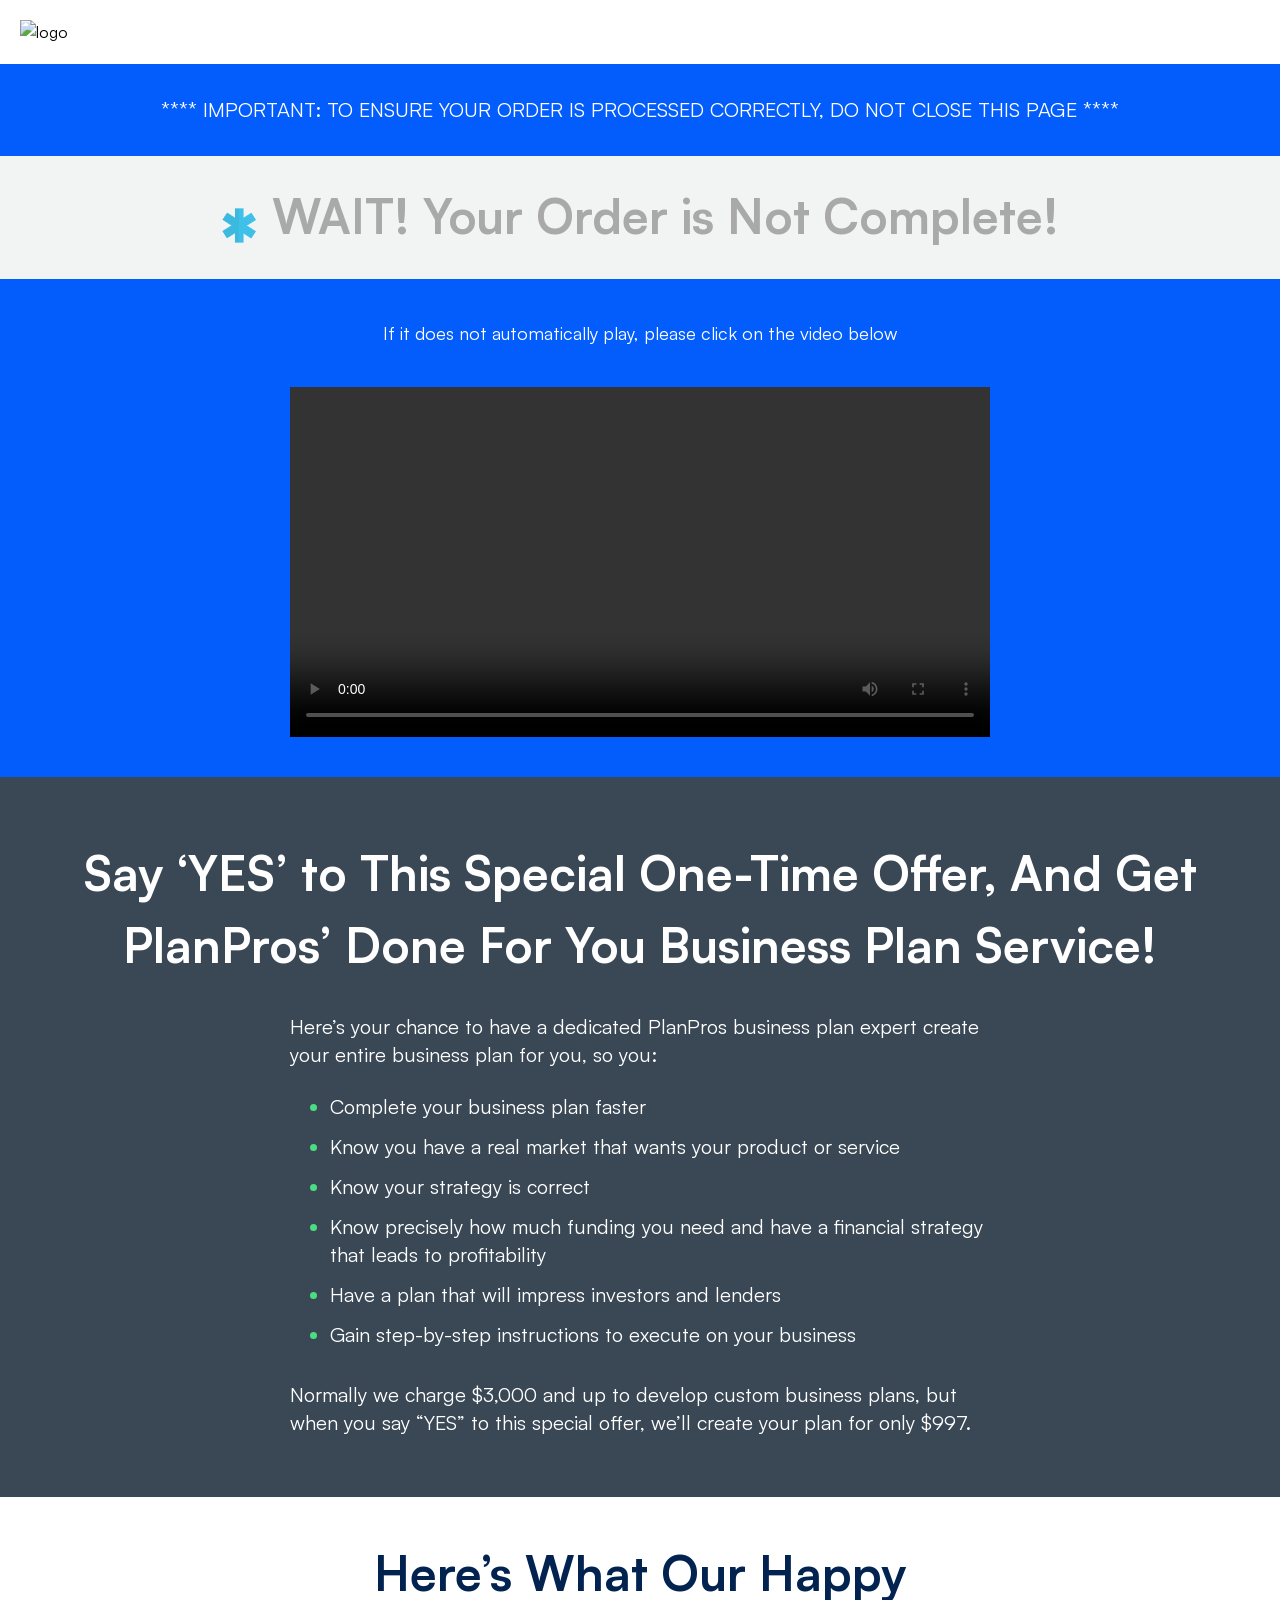
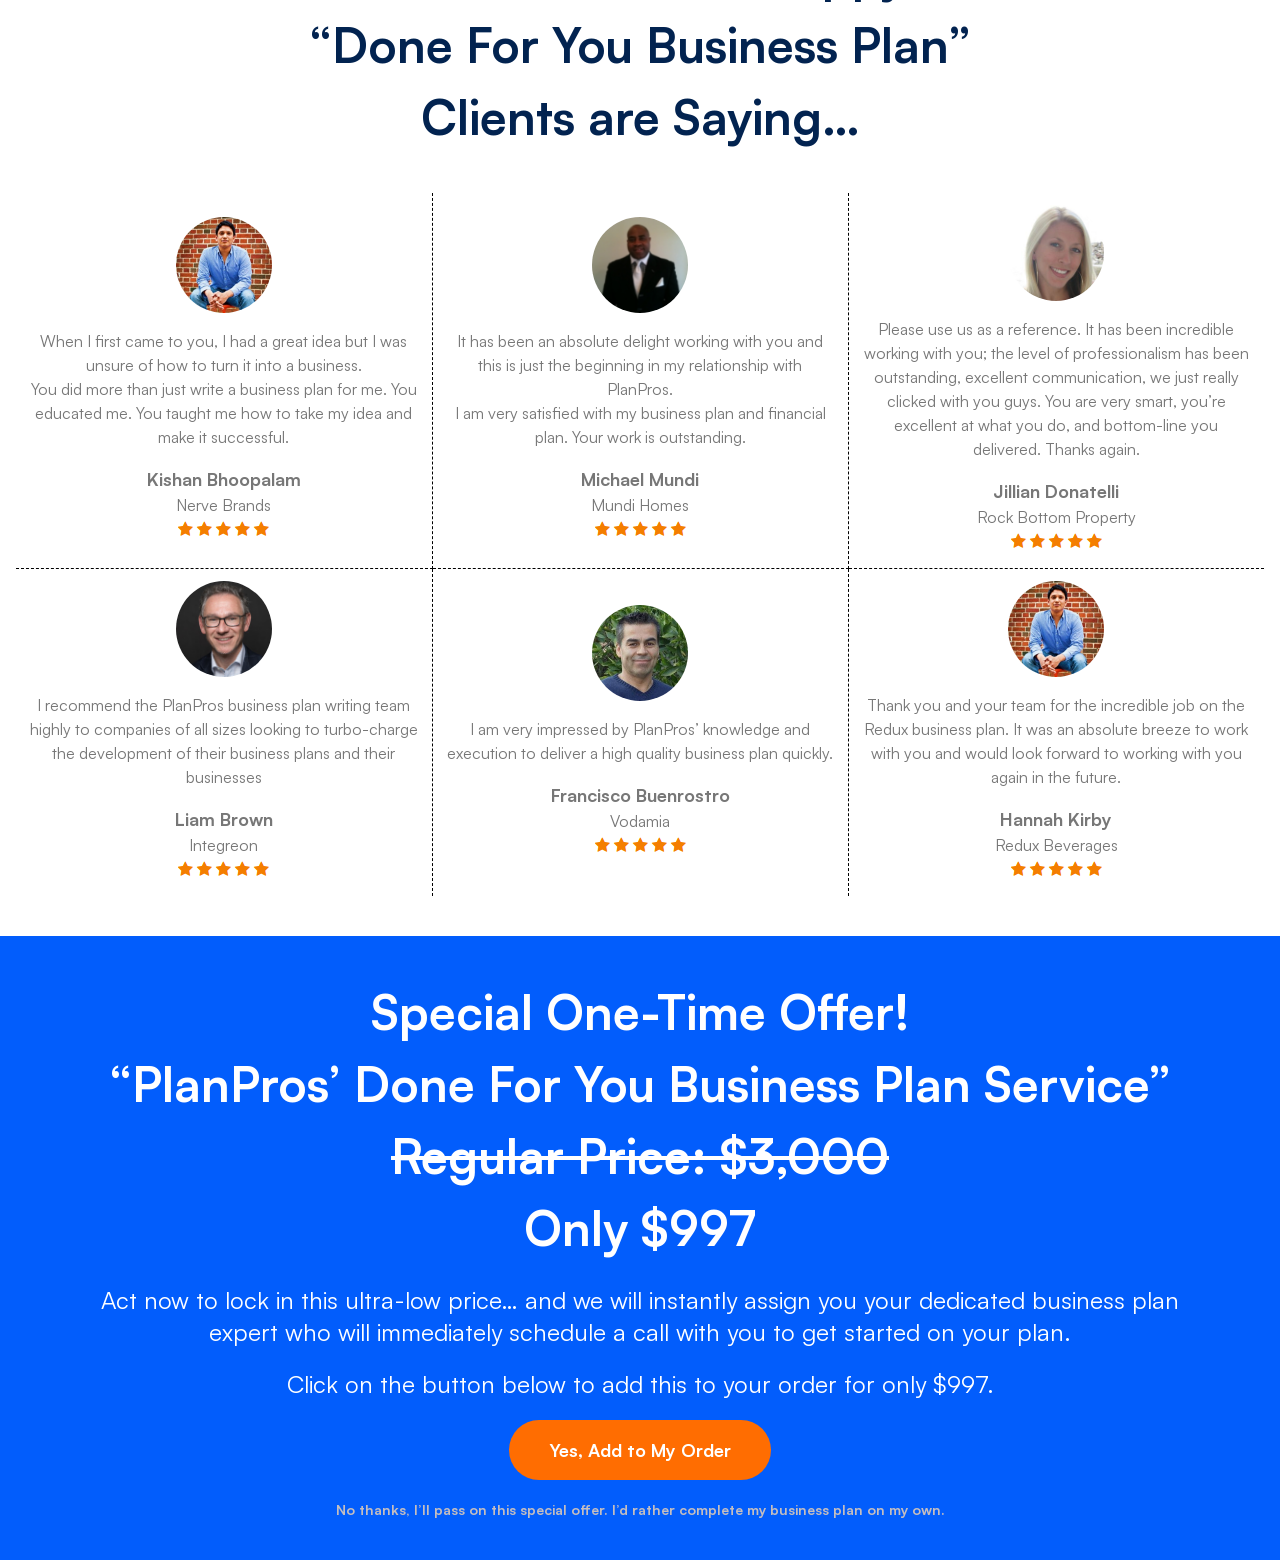
==== src/index.html @ 580bf910 "init" ====
<!DOCTYPE html>
<html class="h-full" lang="en">
	<head>
		<meta charset="UTF-8" />
		<meta http-equiv="X-UA-Compatible" content="IE=edge" />
		<meta name="viewport" content="width=device-width, initial-scale=1.0" />
		<title>planpros</title>
		<link
			rel="stylesheet"
			href="https://cdn.jsdelivr.net/npm/swiper@11/swiper-bundle.min.css" />
		<link rel="stylesheet" href="./css/output.css" />

		<script src="https://ajax.googleapis.com/ajax/libs/jquery/3.6.0/jquery.min.js"></script>
		<script src="https://go.fliplink.me/content/assets/js/embed.js?v=3.0"></script>
	</head>

	<body class="text-darkgray h-full font-satoshi">
		<div class="wrapper flex min-h-full flex-col">
			<!-- Header -->
			<header class="sticky left-0 top-0 z-20 w-full bg-white">
				<div class="mx-auto max-w-[1525px] p-5">
					<a
						href="https://planpros.ai/"
						target="_blank"
						class="z-20 flex">
						<img
							class="max-w-[120px] md:max-w-[180px]"
							src="https://planpros.s3.amazonaws.com/images/logo.webp"
							alt="logo" />
					</a>
				</div>
			</header>

			<!-- Main Content -->
			<main class="flex-auto">
				<!-- Section 1 -->
				<section>
					<div class="bg-blue-400 py-8 px-5">
						<p class="text-center text-xl text-white">
							**** IMPORTANT: TO ENSURE YOUR ORDER IS PROCESSED
							CORRECTLY, DO NOT CLOSE THIS PAGE ****
						</p>
					</div>
					<div class="bg-[#F2F4F4] py-9 px-3">
						<p
							class="mx-auto flex max-w-fit items-start justify-center gap-4 text-center text-5xl font-bold text-gray-400">
							<img
								class="mt-4 w-[34px]"
								src="./img/global/asterisk-sm.png"
								alt="image" />
							WAIT! Your Order is Not Complete!
						</p>
					</div>
				</section>

				<!-- Section 2  -->
				<section class="bg-blue-400 py-10">
					<div class="container">
						<p
							id="video-text"
							class="mb-10 text-center text-lg text-white">
							If it does not automatically play, please click on
							the video below
						</p>
						<video
							class="mx-auto w-full max-w-[700px]"
							controls
							src="https://growthink-wordpress.s3.amazonaws.com/New+BPT+DFYMR+Upsell+VSL-HD+720pVol2.mp4"></video>
					</div>
				</section>

				<!-- Section 3 -->
				<section class="bg-gray-800 py-10">
					<div class="container">
						<h2
							class="py-5 text-center text-5xl font-bold text-white md:leading-normal">
							Say ‘YES’ to This Special One-Time Offer, And Get
							<br />
							PlanPros’ Done For You Business Plan Service!
						</h2>

						<div class="mx-auto flex max-w-[700px] flex-col gap-3">
							<p class="my-3 text-xl text-white">
								Here’s your chance to have a dedicated PlanPros
								business plan expert create your entire business
								plan for you, so you:
							</p>

							<ul class="flex list-disc flex-col gap-3 pl-10">
								<li
									class="text-xl text-white marker:text-green-400">
									Complete your business plan faster
								</li>
								<li
									class="text-xl text-white marker:text-green-400">
									Know you have a real market that wants your
									product or service
								</li>
								<li
									class="text-xl text-white marker:text-green-400">
									Know your strategy is correct
								</li>
								<li
									class="text-xl text-white marker:text-green-400">
									Know precisely how much funding you need and
									have a financial strategy that leads to
									profitability
								</li>
								<li
									class="text-xl text-white marker:text-green-400">
									Have a plan that will impress investors and
									lenders
								</li>
								<li
									class="text-xl text-white marker:text-green-400">
									Gain step-by-step instructions to execute on
									your business
								</li>
							</ul>

							<p class="my-5 text-xl text-white">
								Normally we charge $3,000 and up to develop
								custom business plans, but when you say “YES” to
								this special offer, we’ll create your plan for
								only $997.
							</p>
						</div>
					</div>
				</section>

				<!-- SEction 4 -->
				<section class="py-10">
					<div class="container">
						<div>
							<h2
								class="text-center text-5xl font-bold text-primary md:leading-normal">
								Here’s What Our Happy
								<br />
								“Done For You Business Plan”
								<br />
								Clients are Saying…
							</h2>
							<table class="mt-10 table-fixed">
								<tbody>
									<tr>
										<td
											class="w-1/3 border border-l-0 border-t-0 border-dashed border-black p-3 pb-5">
											<div
												class="flex flex-col items-center gap-4">
												<img
													class="h-16 w-16 rounded-full md:h-24 md:w-24"
													src="./img/global/table-image-1.jpg"
													alt="image" />

												<p
													class="text-center text-gray-600">
													When I first came to you, I
													had a great idea but I was
													unsure of how to turn it
													into a business.
													<br />
													You did more than just write
													a business plan for me. You
													educated me. You taught me
													how to take my idea and make
													it successful.
												</p>

												<div
													class="flex flex-col items-center">
													<p
														class="text-lg font-bold text-gray-600">
														Kishan Bhoopalam
													</p>

													<p
														class="mb-1 text-gray-600">
														Nerve Brands
													</p>

													<img
														src="./img/global/stars-orange.png"
														alt="start" />
												</div>
											</div>
										</td>
										<td
											class="w-1/3 border border-t-0 border-dashed border-black p-3 pb-5">
											<div
												class="flex flex-col items-center gap-4">
												<img
													class="h-16 w-16 rounded-full md:h-24 md:w-24"
													src="./img/global/table-image-2.png"
													alt="image" />

												<p
													class="text-center text-gray-600">
													It has been an absolute
													delight working with you and
													this is just the beginning
													in my relationship with
													PlanPros.
													<br />
													I am very satisfied with my
													business plan and financial
													plan. Your work is
													outstanding.
												</p>

												<div
													class="flex flex-col items-center">
													<p
														class="text-lg font-bold text-gray-600">
														Michael Mundi
													</p>

													<p
														class="mb-1 text-gray-600">
														Mundi Homes
													</p>

													<img
														src="./img/global/stars-orange.png"
														alt="start" />
												</div>
											</div>
										</td>
										<td
											class="w-1/3 border border-r-0 border-t-0 border-dashed border-black p-3 pb-5">
											<div
												class="flex flex-col items-center gap-4">
												<img
													class="h-16 w-16 rounded-full md:h-24 md:w-24"
													src="./img/global/table-image-3.jpg"
													alt="image" />

												<p
													class="text-center text-gray-600">
													Please use us as a
													reference. It has been
													incredible working with you;
													the level of professionalism
													has been outstanding,
													excellent communication, we
													just really clicked with you
													guys. You are very smart,
													you’re excellent at what you
													do, and bottom-line you
													delivered. Thanks again.
												</p>

												<div
													class="flex flex-col items-center">
													<p
														class="text-lg font-bold text-gray-600">
														Jillian Donatelli
													</p>

													<p
														class="mb-1 text-gray-600">
														Rock Bottom Property
													</p>

													<img
														src="./img/global/stars-orange.png"
														alt="start" />
												</div>
											</div>
										</td>
									</tr>

									<tr>
										<td
											class="w-1/3 border border-l-0 border-b-0 border-dashed border-black p-3 pb-5">
											<div
												class="flex flex-col items-center gap-4">
												<img
													class="h-16 w-16 rounded-full md:h-24 md:w-24"
													src="./img/global/table-image-4.jpg"
													alt="image" />

												<p
													class="text-center text-gray-600">
													I recommend the PlanPros
													business plan writing team
													highly to companies of all
													sizes looking to
													turbo-charge the development
													of their business plans and
													their businesses
												</p>

												<div
													class="flex flex-col items-center">
													<p
														class="text-lg font-bold text-gray-600">
														Liam Brown
													</p>

													<p
														class="mb-1 text-gray-600">
														Integreon
													</p>

													<img
														src="./img/global/stars-orange.png"
														alt="start" />
												</div>
											</div>
										</td>
										<td
											class="w-1/3 border border-b-0 border-dashed border-black p-3 pb-5">
											<div
												class="flex flex-col items-center gap-4">
												<img
													class="h-16 w-16 rounded-full md:h-24 md:w-24"
													src="./img/global/table-image-5.jpg"
													alt="image" />

												<p
													class="text-center text-gray-600">
													I am very impressed by
													PlanPros’ knowledge and
													execution to deliver a high
													quality business plan
													quickly.
												</p>

												<div
													class="flex flex-col items-center">
													<p
														class="text-lg font-bold text-gray-600">
														Francisco Buenrostro
													</p>

													<p
														class="mb-1 text-gray-600">
														Vodamia
													</p>

													<img
														src="./img/global/stars-orange.png"
														alt="start" />
												</div>
											</div>
										</td>
										<td
											class="w-1/3 border border-r-0 border-b-0 border-dashed border-black p-3 pb-5">
											<div
												class="flex flex-col items-center gap-4">
												<img
													class="h-16 w-16 rounded-full md:h-24 md:w-24"
													src="./img/global/table-image-1.jpg"
													alt="image" />

												<p
													class="text-center text-gray-600">
													Thank you and your team for
													the incredible job on the
													Redux business plan. It was
													an absolute breeze to work
													with you and would look
													forward to working with you
													again in the future.
												</p>

												<div
													class="flex flex-col items-center">
													<p
														class="text-lg font-bold text-gray-600">
														Hannah Kirby
													</p>

													<p
														class="mb-1 text-gray-600">
														Redux Beverages
													</p>

													<img
														src="./img/global/stars-orange.png"
														alt="start" />
												</div>
											</div>
										</td>
									</tr>
								</tbody>
							</table>
						</div>
					</div>
				</section>

				<!-- Section 5 -->
				<section class="bg-blue-400 py-10">
					<div class="container">
						<div class="mx-auto flex max-w-[1100px] flex-col gap-5">
							<h2
								class="text-center text-5xl font-bold text-white md:leading-normal">
								Special One-Time Offer!
								<br />

								“PlanPros’ Done For You Business Plan Service”
								<br />
								<del>Regular Price: $3,000</del>
								<br />

								Only $997
							</h2>

							<p class="text-center text-2xl text-white">
								Act now to lock in this ultra-low price… and we
								will instantly assign you your dedicated
								business plan expert who will immediately
								schedule a call with you to get started on your
								plan.
							</p>
							<p class="text-center text-2xl text-white">
								Click on the button below to add this to your
								order for only $997.
							</p>

							<a
								href="#"
								class="mx-auto flex max-w-fit rounded-full bg-orange-400 py-4 px-10 text-lg font-bold text-white hover:bg-orange-500">
								Yes, Add to My Order
							</a>

							<p
								class="text-center text-sm font-bold text-gray-100">
								No thanks, I’ll pass on this special offer. I’d
								rather complete my business plan on my own.
							</p>
						</div>
					</div>
				</section>
			</main>
		</div>

		<!-- JS -->
		<script src="./js/main.js"></script>
	</body>
</html>
---- src/css/output.css ----
/*
! tailwindcss v3.2.7 | MIT License | https://tailwindcss.com
*/

/*
1. Prevent padding and border from affecting element width. (https://github.com/mozdevs/cssremedy/issues/4)
2. Allow adding a border to an element by just adding a border-width. (https://github.com/tailwindcss/tailwindcss/pull/116)
*/

*,
::before,
::after {
  box-sizing: border-box;
  /* 1 */
  border-width: 0;
  /* 2 */
  border-style: solid;
  /* 2 */
  border-color: #d9dbdb;
  /* 2 */
}

::before,
::after {
  --tw-content: '';
}

/*
1. Use a consistent sensible line-height in all browsers.
2. Prevent adjustments of font size after orientation changes in iOS.
3. Use a more readable tab size.
4. Use the user's configured `sans` font-family by default.
5. Use the user's configured `sans` font-feature-settings by default.
*/

html {
  line-height: 1.5;
  /* 1 */
  -webkit-text-size-adjust: 100%;
  /* 2 */
  -moz-tab-size: 4;
  /* 3 */
  -o-tab-size: 4;
     tab-size: 4;
  /* 3 */
  font-family: ui-sans-serif, system-ui, -apple-system, BlinkMacSystemFont, "Segoe UI", Roboto, "Helvetica Neue", Arial, "Noto Sans", sans-serif, "Apple Color Emoji", "Segoe UI Emoji", "Segoe UI Symbol", "Noto Color Emoji";
  /* 4 */
  font-feature-settings: normal;
  /* 5 */
}

/*
1. Remove the margin in all browsers.
2. Inherit line-height from `html` so users can set them as a class directly on the `html` element.
*/

body {
  margin: 0;
  /* 1 */
  line-height: inherit;
  /* 2 */
}

/*
1. Add the correct height in Firefox.
2. Correct the inheritance of border color in Firefox. (https://bugzilla.mozilla.org/show_bug.cgi?id=190655)
3. Ensure horizontal rules are visible by default.
*/

hr {
  height: 0;
  /* 1 */
  color: inherit;
  /* 2 */
  border-top-width: 1px;
  /* 3 */
}

/*
Add the correct text decoration in Chrome, Edge, and Safari.
*/

abbr:where([title]) {
  -webkit-text-decoration: underline dotted;
          text-decoration: underline dotted;
}

/*
Remove the default font size and weight for headings.
*/

h1,
h2,
h3,
h4,
h5,
h6 {
  font-size: inherit;
  font-weight: inherit;
}

/*
Reset links to optimize for opt-in styling instead of opt-out.
*/

a {
  color: inherit;
  text-decoration: inherit;
}

/*
Add the correct font weight in Edge and Safari.
*/

b,
strong {
  font-weight: bolder;
}

/*
1. Use the user's configured `mono` font family by default.
2. Correct the odd `em` font sizing in all browsers.
*/

code,
kbd,
samp,
pre {
  font-family: ui-monospace, SFMono-Regular, Menlo, Monaco, Consolas, "Liberation Mono", "Courier New", monospace;
  /* 1 */
  font-size: 1em;
  /* 2 */
}

/*
Add the correct font size in all browsers.
*/

small {
  font-size: 80%;
}

/*
Prevent `sub` and `sup` elements from affecting the line height in all browsers.
*/

sub,
sup {
  font-size: 75%;
  line-height: 0;
  position: relative;
  vertical-align: baseline;
}

sub {
  bottom: -0.25em;
}

sup {
  top: -0.5em;
}

/*
1. Remove text indentation from table contents in Chrome and Safari. (https://bugs.chromium.org/p/chromium/issues/detail?id=999088, https://bugs.webkit.org/show_bug.cgi?id=201297)
2. Correct table border color inheritance in all Chrome and Safari. (https://bugs.chromium.org/p/chromium/issues/detail?id=935729, https://bugs.webkit.org/show_bug.cgi?id=195016)
3. Remove gaps between table borders by default.
*/

table {
  text-indent: 0;
  /* 1 */
  border-color: inherit;
  /* 2 */
  border-collapse: collapse;
  /* 3 */
}

/*
1. Change the font styles in all browsers.
2. Remove the margin in Firefox and Safari.
3. Remove default padding in all browsers.
*/

button,
input,
optgroup,
select,
textarea {
  font-family: inherit;
  /* 1 */
  font-size: 100%;
  /* 1 */
  font-weight: inherit;
  /* 1 */
  line-height: inherit;
  /* 1 */
  color: inherit;
  /* 1 */
  margin: 0;
  /* 2 */
  padding: 0;
  /* 3 */
}

/*
Remove the inheritance of text transform in Edge and Firefox.
*/

button,
select {
  text-transform: none;
}

/*
1. Correct the inability to style clickable types in iOS and Safari.
2. Remove default button styles.
*/

button,
[type='button'],
[type='reset'],
[type='submit'] {
  -webkit-appearance: button;
  /* 1 */
  background-color: transparent;
  /* 2 */
  background-image: none;
  /* 2 */
}

/*
Use the modern Firefox focus style for all focusable elements.
*/

:-moz-focusring {
  outline: auto;
}

/*
Remove the additional `:invalid` styles in Firefox. (https://github.com/mozilla/gecko-dev/blob/2f9eacd9d3d995c937b4251a5557d95d494c9be1/layout/style/res/forms.css#L728-L737)
*/

:-moz-ui-invalid {
  box-shadow: none;
}

/*
Add the correct vertical alignment in Chrome and Firefox.
*/

progress {
  vertical-align: baseline;
}

/*
Correct the cursor style of increment and decrement buttons in Safari.
*/

::-webkit-inner-spin-button,
::-webkit-outer-spin-button {
  height: auto;
}

/*
1. Correct the odd appearance in Chrome and Safari.
2. Correct the outline style in Safari.
*/

[type='search'] {
  -webkit-appearance: textfield;
  /* 1 */
  outline-offset: -2px;
  /* 2 */
}

/*
Remove the inner padding in Chrome and Safari on macOS.
*/

::-webkit-search-decoration {
  -webkit-appearance: none;
}

/*
1. Correct the inability to style clickable types in iOS and Safari.
2. Change font properties to `inherit` in Safari.
*/

::-webkit-file-upload-button {
  -webkit-appearance: button;
  /* 1 */
  font: inherit;
  /* 2 */
}

/*
Add the correct display in Chrome and Safari.
*/

summary {
  display: list-item;
}

/*
Removes the default spacing and border for appropriate elements.
*/

blockquote,
dl,
dd,
h1,
h2,
h3,
h4,
h5,
h6,
hr,
figure,
p,
pre {
  margin: 0;
}

fieldset {
  margin: 0;
  padding: 0;
}

legend {
  padding: 0;
}

ol,
ul,
menu {
  list-style: none;
  margin: 0;
  padding: 0;
}

/*
Prevent resizing textareas horizontally by default.
*/

textarea {
  resize: vertical;
}

/*
1. Reset the default placeholder opacity in Firefox. (https://github.com/tailwindlabs/tailwindcss/issues/3300)
2. Set the default placeholder color to the user's configured gray 400 color.
*/

input::-moz-placeholder, textarea::-moz-placeholder {
  opacity: 1;
  /* 1 */
  color: #a9a9a9;
  /* 2 */
}

input::placeholder,
textarea::placeholder {
  opacity: 1;
  /* 1 */
  color: #a9a9a9;
  /* 2 */
}

/*
Set the default cursor for buttons.
*/

button,
[role="button"] {
  cursor: pointer;
}

/*
Make sure disabled buttons don't get the pointer cursor.
*/

:disabled {
  cursor: default;
}

/*
1. Make replaced elements `display: block` by default. (https://github.com/mozdevs/cssremedy/issues/14)
2. Add `vertical-align: middle` to align replaced elements more sensibly by default. (https://github.com/jensimmons/cssremedy/issues/14#issuecomment-634934210)
   This can trigger a poorly considered lint error in some tools but is included by design.
*/

img,
svg,
video,
canvas,
audio,
iframe,
embed,
object {
  display: block;
  /* 1 */
  vertical-align: middle;
  /* 2 */
}

/*
Constrain images and videos to the parent width and preserve their intrinsic aspect ratio. (https://github.com/mozdevs/cssremedy/issues/14)
*/

img,
video {
  max-width: 100%;
  height: auto;
}

/* Make elements with the HTML hidden attribute stay hidden by default */

[hidden] {
  display: none;
}

[type='text'],[type='email'],[type='url'],[type='password'],[type='number'],[type='date'],[type='datetime-local'],[type='month'],[type='search'],[type='tel'],[type='time'],[type='week'],[multiple],textarea,select {
  -webkit-appearance: none;
     -moz-appearance: none;
          appearance: none;
  background-color: #fff;
  border-color: #6b7280;
  border-width: 1px;
  border-radius: 0px;
  padding-top: 0.5rem;
  padding-right: 0.75rem;
  padding-bottom: 0.5rem;
  padding-left: 0.75rem;
  font-size: 1rem;
  line-height: 1.5rem;
  --tw-shadow: 0 0 #0000;
}

[type='text']:focus, [type='email']:focus, [type='url']:focus, [type='password']:focus, [type='number']:focus, [type='date']:focus, [type='datetime-local']:focus, [type='month']:focus, [type='search']:focus, [type='tel']:focus, [type='time']:focus, [type='week']:focus, [multiple]:focus, textarea:focus, select:focus {
  outline: 2px solid transparent;
  outline-offset: 2px;
  --tw-ring-inset: var(--tw-empty,/*!*/ /*!*/);
  --tw-ring-offset-width: 0px;
  --tw-ring-offset-color: #fff;
  --tw-ring-color: #2563eb;
  --tw-ring-offset-shadow: var(--tw-ring-inset) 0 0 0 var(--tw-ring-offset-width) var(--tw-ring-offset-color);
  --tw-ring-shadow: var(--tw-ring-inset) 0 0 0 calc(1px + var(--tw-ring-offset-width)) var(--tw-ring-color);
  box-shadow: var(--tw-ring-offset-shadow), var(--tw-ring-shadow), var(--tw-shadow);
  border-color: #2563eb;
}

input::-moz-placeholder, textarea::-moz-placeholder {
  color: #6b7280;
  opacity: 1;
}

input::placeholder,textarea::placeholder {
  color: #6b7280;
  opacity: 1;
}

::-webkit-datetime-edit-fields-wrapper {
  padding: 0;
}

::-webkit-date-and-time-value {
  min-height: 1.5em;
}

::-webkit-datetime-edit,::-webkit-datetime-edit-year-field,::-webkit-datetime-edit-month-field,::-webkit-datetime-edit-day-field,::-webkit-datetime-edit-hour-field,::-webkit-datetime-edit-minute-field,::-webkit-datetime-edit-second-field,::-webkit-datetime-edit-millisecond-field,::-webkit-datetime-edit-meridiem-field {
  padding-top: 0;
  padding-bottom: 0;
}

select {
  background-image: url("data:image/svg+xml,%3csvg xmlns='http://www.w3.org/2000/svg' fill='none' viewBox='0 0 20 20'%3e%3cpath stroke='%236b7280' stroke-linecap='round' stroke-linejoin='round' stroke-width='1.5' d='M6 8l4 4 4-4'/%3e%3c/svg%3e");
  background-position: right 0.5rem center;
  background-repeat: no-repeat;
  background-size: 1.5em 1.5em;
  padding-right: 2.5rem;
  -webkit-print-color-adjust: exact;
          print-color-adjust: exact;
}

[multiple] {
  background-image: initial;
  background-position: initial;
  background-repeat: unset;
  background-size: initial;
  padding-right: 0.75rem;
  -webkit-print-color-adjust: unset;
          print-color-adjust: unset;
}

[type='checkbox'],[type='radio'] {
  -webkit-appearance: none;
     -moz-appearance: none;
          appearance: none;
  padding: 0;
  -webkit-print-color-adjust: exact;
          print-color-adjust: exact;
  display: inline-block;
  vertical-align: middle;
  background-origin: border-box;
  -webkit-user-select: none;
     -moz-user-select: none;
          user-select: none;
  flex-shrink: 0;
  height: 1rem;
  width: 1rem;
  color: #2563eb;
  background-color: #fff;
  border-color: #6b7280;
  border-width: 1px;
  --tw-shadow: 0 0 #0000;
}

[type='checkbox'] {
  border-radius: 0px;
}

[type='radio'] {
  border-radius: 100%;
}

[type='checkbox']:focus,[type='radio']:focus {
  outline: 2px solid transparent;
  outline-offset: 2px;
  --tw-ring-inset: var(--tw-empty,/*!*/ /*!*/);
  --tw-ring-offset-width: 2px;
  --tw-ring-offset-color: #fff;
  --tw-ring-color: #2563eb;
  --tw-ring-offset-shadow: var(--tw-ring-inset) 0 0 0 var(--tw-ring-offset-width) var(--tw-ring-offset-color);
  --tw-ring-shadow: var(--tw-ring-inset) 0 0 0 calc(2px + var(--tw-ring-offset-width)) var(--tw-ring-color);
  box-shadow: var(--tw-ring-offset-shadow), var(--tw-ring-shadow), var(--tw-shadow);
}

[type='checkbox']:checked,[type='radio']:checked {
  border-color: transparent;
  background-color: currentColor;
  background-size: 100% 100%;
  background-position: center;
  background-repeat: no-repeat;
}

[type='checkbox']:checked {
  background-image: url("data:image/svg+xml,%3csvg viewBox='0 0 16 16' fill='white' xmlns='http://www.w3.org/2000/svg'%3e%3cpath d='M12.207 4.793a1 1 0 010 1.414l-5 5a1 1 0 01-1.414 0l-2-2a1 1 0 011.414-1.414L6.5 9.086l4.293-4.293a1 1 0 011.414 0z'/%3e%3c/svg%3e");
}

[type='radio']:checked {
  background-image: url("data:image/svg+xml,%3csvg viewBox='0 0 16 16' fill='white' xmlns='http://www.w3.org/2000/svg'%3e%3ccircle cx='8' cy='8' r='3'/%3e%3c/svg%3e");
}

[type='checkbox']:checked:hover,[type='checkbox']:checked:focus,[type='radio']:checked:hover,[type='radio']:checked:focus {
  border-color: transparent;
  background-color: currentColor;
}

[type='checkbox']:indeterminate {
  background-image: url("data:image/svg+xml,%3csvg xmlns='http://www.w3.org/2000/svg' fill='none' viewBox='0 0 16 16'%3e%3cpath stroke='white' stroke-linecap='round' stroke-linejoin='round' stroke-width='2' d='M4 8h8'/%3e%3c/svg%3e");
  border-color: transparent;
  background-color: currentColor;
  background-size: 100% 100%;
  background-position: center;
  background-repeat: no-repeat;
}

[type='checkbox']:indeterminate:hover,[type='checkbox']:indeterminate:focus {
  border-color: transparent;
  background-color: currentColor;
}

[type='file'] {
  background: unset;
  border-color: inherit;
  border-width: 0;
  border-radius: 0;
  padding: 0;
  font-size: unset;
  line-height: inherit;
}

[type='file']:focus {
  outline: 1px solid ButtonText;
  outline: 1px auto -webkit-focus-ring-color;
}

@font-face {
  font-family: 'Satoshi';

  src: url('../fonts/Satoshi-Regular.ttf') format('truetype');

  font-weight: 400;

  font-display: swap;

  font-style: normal;
}

@font-face {
  font-family: 'Satoshi';

  src: url('../fonts/Satoshi-Medium.ttf') format('truetype');

  font-weight: 500;

  font-display: swap;

  font-style: normal;
}

@font-face {
  font-family: 'Satoshi';

  src: url('../fonts/Satoshi-Bold.ttf') format('truetype');

  font-weight: 700;

  font-display: swap;

  font-style: normal;
}

.container {
  width: 100%;
  max-width: 1340px !important;
}

*, ::before, ::after {
  --tw-border-spacing-x: 0;
  --tw-border-spacing-y: 0;
  --tw-translate-x: 0;
  --tw-translate-y: 0;
  --tw-rotate: 0;
  --tw-skew-x: 0;
  --tw-skew-y: 0;
  --tw-scale-x: 1;
  --tw-scale-y: 1;
  --tw-pan-x:  ;
  --tw-pan-y:  ;
  --tw-pinch-zoom:  ;
  --tw-scroll-snap-strictness: proximity;
  --tw-ordinal:  ;
  --tw-slashed-zero:  ;
  --tw-numeric-figure:  ;
  --tw-numeric-spacing:  ;
  --tw-numeric-fraction:  ;
  --tw-ring-inset:  ;
  --tw-ring-offset-width: 0px;
  --tw-ring-offset-color: #fff;
  --tw-ring-color: rgb(59 130 246 / 0.5);
  --tw-ring-offset-shadow: 0 0 #0000;
  --tw-ring-shadow: 0 0 #0000;
  --tw-shadow: 0 0 #0000;
  --tw-shadow-colored: 0 0 #0000;
  --tw-blur:  ;
  --tw-brightness:  ;
  --tw-contrast:  ;
  --tw-grayscale:  ;
  --tw-hue-rotate:  ;
  --tw-invert:  ;
  --tw-saturate:  ;
  --tw-sepia:  ;
  --tw-drop-shadow:  ;
  --tw-backdrop-blur:  ;
  --tw-backdrop-brightness:  ;
  --tw-backdrop-contrast:  ;
  --tw-backdrop-grayscale:  ;
  --tw-backdrop-hue-rotate:  ;
  --tw-backdrop-invert:  ;
  --tw-backdrop-opacity:  ;
  --tw-backdrop-saturate:  ;
  --tw-backdrop-sepia:  ;
}

::backdrop {
  --tw-border-spacing-x: 0;
  --tw-border-spacing-y: 0;
  --tw-translate-x: 0;
  --tw-translate-y: 0;
  --tw-rotate: 0;
  --tw-skew-x: 0;
  --tw-skew-y: 0;
  --tw-scale-x: 1;
  --tw-scale-y: 1;
  --tw-pan-x:  ;
  --tw-pan-y:  ;
  --tw-pinch-zoom:  ;
  --tw-scroll-snap-strictness: proximity;
  --tw-ordinal:  ;
  --tw-slashed-zero:  ;
  --tw-numeric-figure:  ;
  --tw-numeric-spacing:  ;
  --tw-numeric-fraction:  ;
  --tw-ring-inset:  ;
  --tw-ring-offset-width: 0px;
  --tw-ring-offset-color: #fff;
  --tw-ring-color: rgb(59 130 246 / 0.5);
  --tw-ring-offset-shadow: 0 0 #0000;
  --tw-ring-shadow: 0 0 #0000;
  --tw-shadow: 0 0 #0000;
  --tw-shadow-colored: 0 0 #0000;
  --tw-blur:  ;
  --tw-brightness:  ;
  --tw-contrast:  ;
  --tw-grayscale:  ;
  --tw-hue-rotate:  ;
  --tw-invert:  ;
  --tw-saturate:  ;
  --tw-sepia:  ;
  --tw-drop-shadow:  ;
  --tw-backdrop-blur:  ;
  --tw-backdrop-brightness:  ;
  --tw-backdrop-contrast:  ;
  --tw-backdrop-grayscale:  ;
  --tw-backdrop-hue-rotate:  ;
  --tw-backdrop-invert:  ;
  --tw-backdrop-opacity:  ;
  --tw-backdrop-saturate:  ;
  --tw-backdrop-sepia:  ;
}

.container {
  width: 100%;
  margin-right: auto;
  margin-left: auto;
  padding-right: 16px;
  padding-left: 16px;
}

@media (min-width: 640px) {
  .container {
    max-width: 640px;
  }
}

@media (min-width: 768px) {
  .container {
    max-width: 768px;
  }
}

@media (min-width: 1024px) {
  .container {
    max-width: 1024px;
  }
}

@media (min-width: 1280px) {
  .container {
    max-width: 1280px;
  }
}

@media (min-width: 1536px) {
  .container {
    max-width: 1536px;
  }
}

.absolute {
  position: absolute;
}

.sticky {
  position: sticky;
}

.left-0 {
  left: 0px;
}

.top-0 {
  top: 0px;
}

.z-20 {
  z-index: 20;
}

.float-right {
  float: right;
}

.float-left {
  float: left;
}

.mx-auto {
  margin-left: auto;
  margin-right: auto;
}

.my-5 {
  margin-top: 1.25rem;
  margin-bottom: 1.25rem;
}

.my-3 {
  margin-top: 0.75rem;
  margin-bottom: 0.75rem;
}

.my-10 {
  margin-top: 2.5rem;
  margin-bottom: 2.5rem;
}

.mb-1 {
  margin-bottom: 0.25rem;
}

.mb-10 {
  margin-bottom: 2.5rem;
}

.mt-10 {
  margin-top: 2.5rem;
}

.mt-4 {
  margin-top: 1rem;
}

.mb-5 {
  margin-bottom: 1.25rem;
}

.mt-5 {
  margin-top: 1.25rem;
}

.flex {
  display: flex;
}

.table {
  display: table;
}

.hidden {
  display: none;
}

.h-16 {
  height: 4rem;
}

.h-full {
  height: 100%;
}

.min-h-full {
  min-height: 100%;
}

.w-1\/3 {
  width: 33.333333%;
}

.w-16 {
  width: 4rem;
}

.w-\[34px\] {
  width: 34px;
}

.w-full {
  width: 100%;
}

.max-w-\[1000px\] {
  max-width: 1000px;
}

.max-w-\[1100px\] {
  max-width: 1100px;
}

.max-w-\[120px\] {
  max-width: 120px;
}

.max-w-\[1525px\] {
  max-width: 1525px;
}

.max-w-\[700px\] {
  max-width: 700px;
}

.max-w-\[800px\] {
  max-width: 800px;
}

.max-w-fit {
  max-width: -moz-fit-content;
  max-width: fit-content;
}

.max-w-\[300px\] {
  max-width: 300px;
}

.flex-auto {
  flex: 1 1 auto;
}

.table-fixed {
  table-layout: fixed;
}

.list-disc {
  list-style-type: disc;
}

.flex-col {
  flex-direction: column;
}

.items-start {
  align-items: flex-start;
}

.items-center {
  align-items: center;
}

.justify-center {
  justify-content: center;
}

.gap-4 {
  gap: 1rem;
}

.gap-5 {
  gap: 1.25rem;
}

.gap-3 {
  gap: 0.75rem;
}

.space-y-3 > :not([hidden]) ~ :not([hidden]) {
  --tw-space-y-reverse: 0;
  margin-top: calc(0.75rem * calc(1 - var(--tw-space-y-reverse)));
  margin-bottom: calc(0.75rem * var(--tw-space-y-reverse));
}

.space-y-5 > :not([hidden]) ~ :not([hidden]) {
  --tw-space-y-reverse: 0;
  margin-top: calc(1.25rem * calc(1 - var(--tw-space-y-reverse)));
  margin-bottom: calc(1.25rem * var(--tw-space-y-reverse));
}

.rounded-full {
  border-radius: 9999px;
}

.border {
  border-width: 1px;
}

.border-b-0 {
  border-bottom-width: 0px;
}

.border-l-0 {
  border-left-width: 0px;
}

.border-r-0 {
  border-right-width: 0px;
}

.border-t-0 {
  border-top-width: 0px;
}

.border-dashed {
  border-style: dashed;
}

.border-black {
  --tw-border-opacity: 1;
  border-color: rgb(0 0 0 / var(--tw-border-opacity));
}

.bg-\[\#F2F4F4\] {
  --tw-bg-opacity: 1;
  background-color: rgb(242 244 244 / var(--tw-bg-opacity));
}

.bg-blue-400 {
  --tw-bg-opacity: 1;
  background-color: rgb(2 93 252 / var(--tw-bg-opacity));
}

.bg-gray-100 {
  --tw-bg-opacity: 1;
  background-color: rgb(197 190 191 / var(--tw-bg-opacity));
}

.bg-gray-800 {
  --tw-bg-opacity: 1;
  background-color: rgb(58 72 86 / var(--tw-bg-opacity));
}

.bg-green-600 {
  --tw-bg-opacity: 1;
  background-color: rgb(65 113 0 / var(--tw-bg-opacity));
}

.bg-orange-400 {
  --tw-bg-opacity: 1;
  background-color: rgb(255 109 1 / var(--tw-bg-opacity));
}

.bg-white {
  --tw-bg-opacity: 1;
  background-color: rgb(255 255 255 / var(--tw-bg-opacity));
}

.bg-gray-200 {
  --tw-bg-opacity: 1;
  background-color: rgb(217 219 219 / var(--tw-bg-opacity));
}

.p-3 {
  padding: 0.75rem;
}

.p-5 {
  padding: 1.25rem;
}

.px-10 {
  padding-left: 2.5rem;
  padding-right: 2.5rem;
}

.px-3 {
  padding-left: 0.75rem;
  padding-right: 0.75rem;
}

.px-5 {
  padding-left: 1.25rem;
  padding-right: 1.25rem;
}

.py-10 {
  padding-top: 2.5rem;
  padding-bottom: 2.5rem;
}

.py-4 {
  padding-top: 1rem;
  padding-bottom: 1rem;
}

.py-5 {
  padding-top: 1.25rem;
  padding-bottom: 1.25rem;
}

.py-8 {
  padding-top: 2rem;
  padding-bottom: 2rem;
}

.py-9 {
  padding-top: 2.25rem;
  padding-bottom: 2.25rem;
}

.pb-5 {
  padding-bottom: 1.25rem;
}

.pl-10 {
  padding-left: 2.5rem;
}

.pr-5 {
  padding-right: 1.25rem;
}

.pr-10 {
  padding-right: 2.5rem;
}

.pt-5 {
  padding-top: 1.25rem;
}

.text-center {
  text-align: center;
}

.font-satoshi {
  font-family: Satoshi, sans-serif;
}

.text-2xl {
  font-size: 1.5rem;
  line-height: 2rem;
}

.text-5xl {
  font-size: 3rem;
  line-height: 1;
}

.text-lg {
  font-size: 1.125rem;
  line-height: 1.75rem;
}

.text-sm {
  font-size: 0.875rem;
  line-height: 1.25rem;
}

.text-xl {
  font-size: 1.25rem;
  line-height: 1.75rem;
}

.font-bold {
  font-weight: 700;
}

.text-gray-100 {
  --tw-text-opacity: 1;
  color: rgb(197 190 191 / var(--tw-text-opacity));
}

.text-gray-400 {
  --tw-text-opacity: 1;
  color: rgb(169 169 169 / var(--tw-text-opacity));
}

.text-gray-600 {
  --tw-text-opacity: 1;
  color: rgb(119 119 119 / var(--tw-text-opacity));
}

.text-primary {
  --tw-text-opacity: 1;
  color: rgb(2 35 80 / var(--tw-text-opacity));
}

.text-white {
  --tw-text-opacity: 1;
  color: rgb(255 255 255 / var(--tw-text-opacity));
}

.marker\:text-green-400 *::marker {
  color: rgb(74 222 128 );
}

.marker\:text-green-400::marker {
  color: rgb(74 222 128 );
}

.hover\:bg-orange-500:hover {
  --tw-bg-opacity: 1;
  background-color: rgb(255 120 21 / var(--tw-bg-opacity));
}

@media (min-width: 768px) {
  .md\:h-24 {
    height: 6rem;
  }

  .md\:w-24 {
    width: 6rem;
  }

  .md\:max-w-\[180px\] {
    max-width: 180px;
  }

  .md\:leading-normal {
    line-height: 1.5;
  }
}
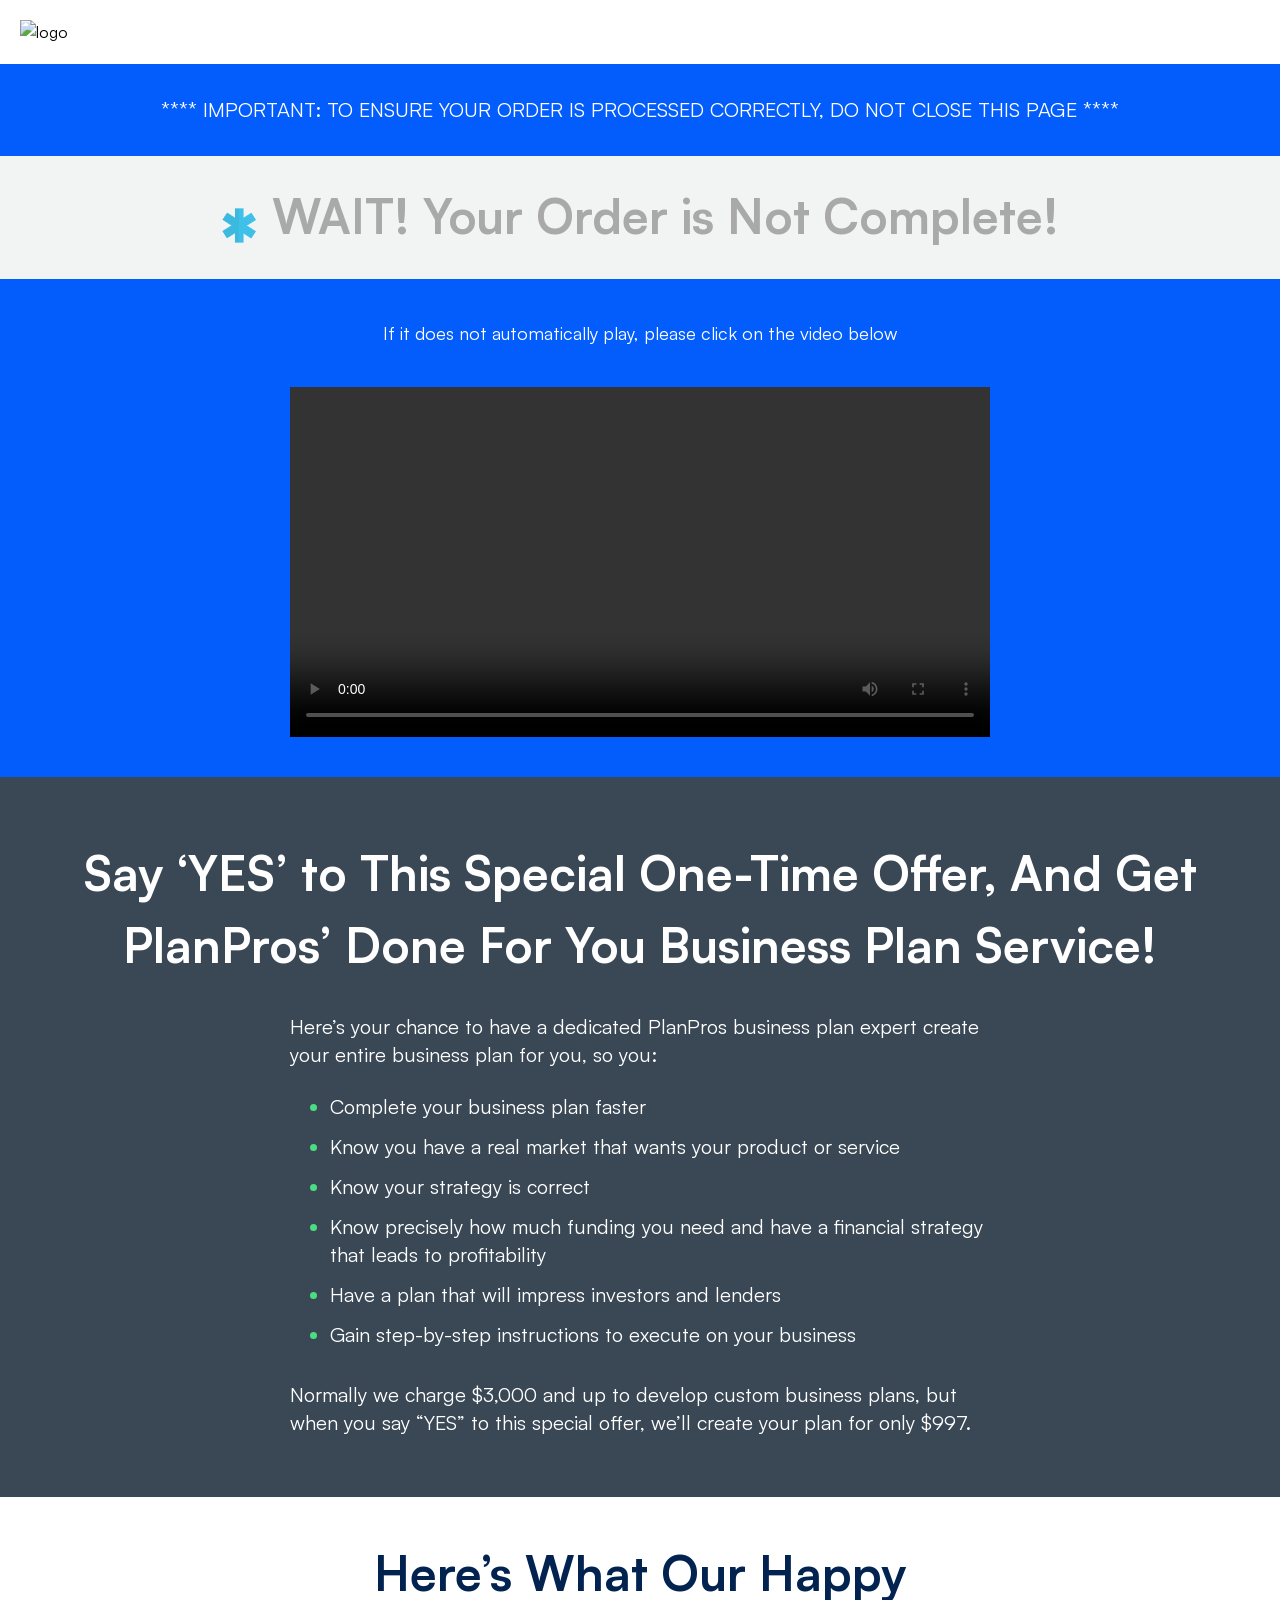
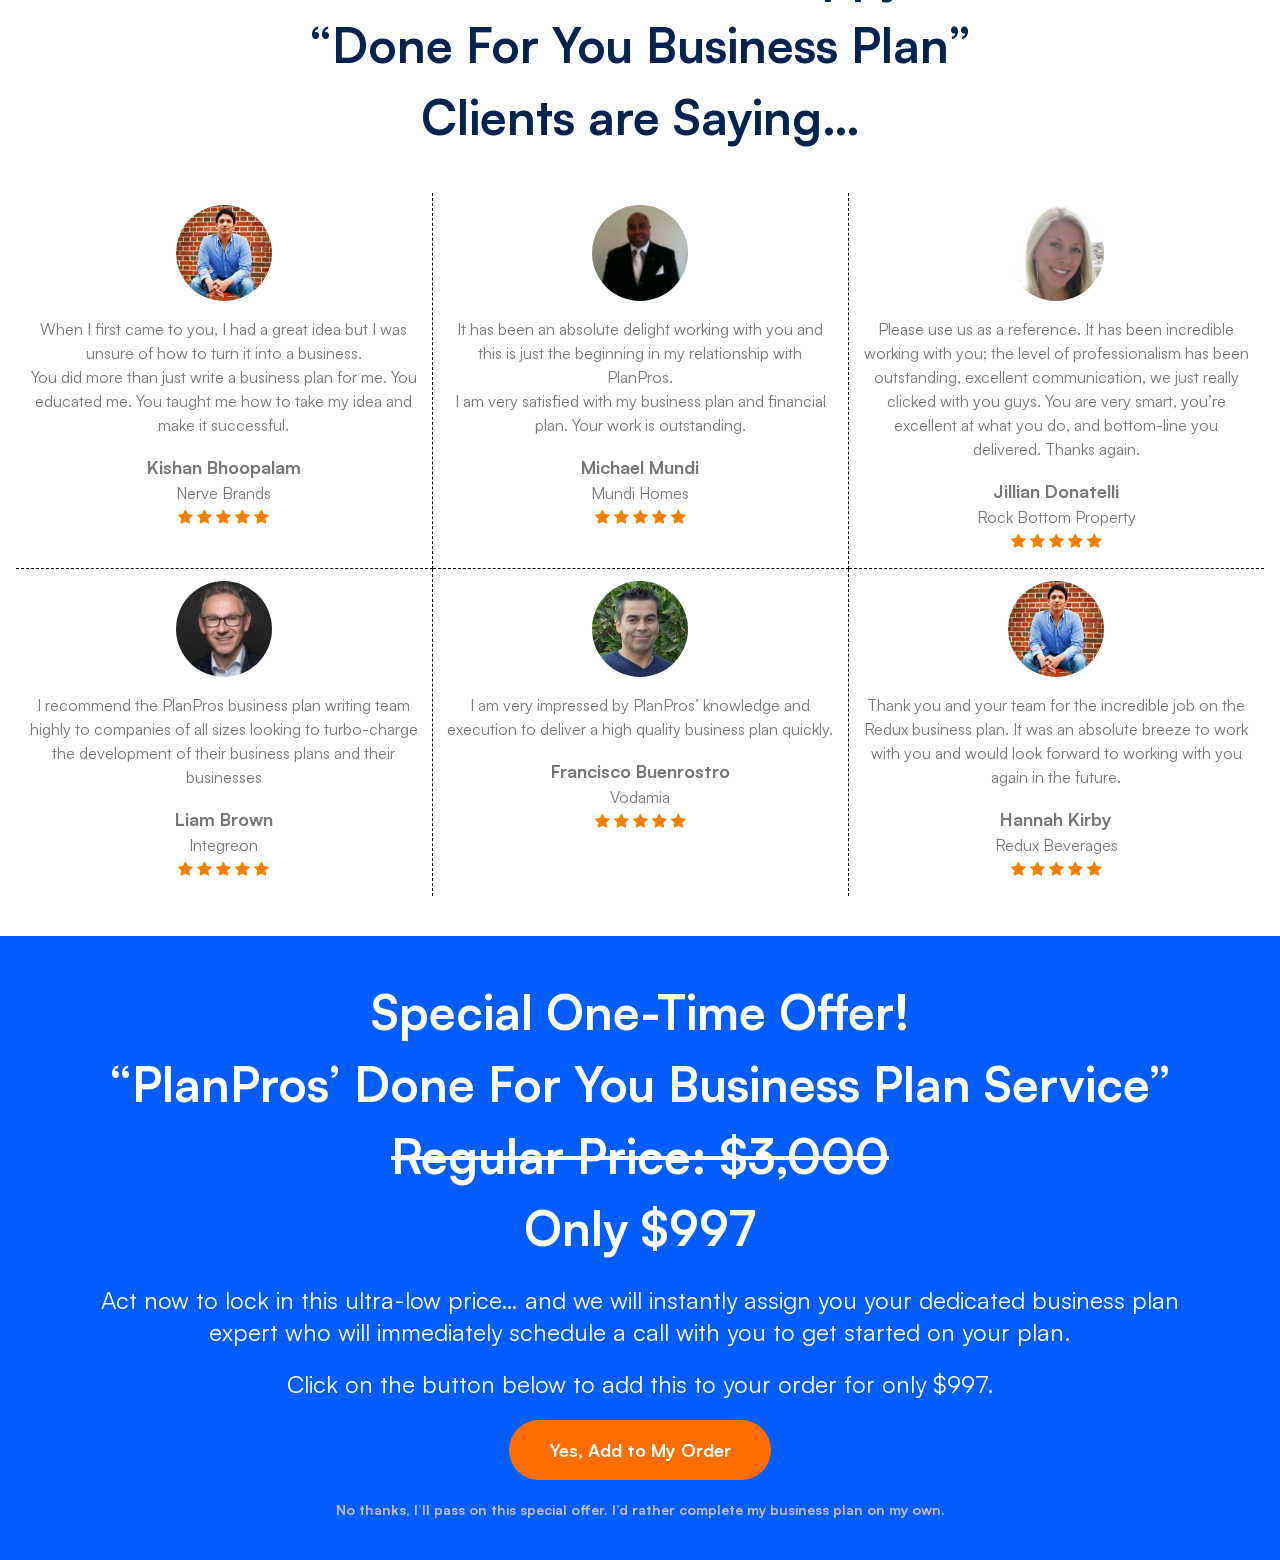
==== commit 8d7a1619: "fix" ====
--- a/src/index.html
+++ b/src/index.html
@@ -144,7 +144,7 @@
 								<tbody>
 									<tr>
 										<td
-											class="w-1/3 border border-l-0 border-t-0 border-dashed border-black p-3 pb-5">
+											class="w-1/3 border border-l-0 border-t-0 border-dashed border-black p-3 pb-5 align-top">
 											<div
 												class="flex flex-col items-center gap-4">
 												<img
@@ -185,7 +185,7 @@
 											</div>
 										</td>
 										<td
-											class="w-1/3 border border-t-0 border-dashed border-black p-3 pb-5">
+											class="w-1/3 border border-t-0 border-dashed border-black p-3 pb-5 align-top">
 											<div
 												class="flex flex-col items-center gap-4">
 												<img
@@ -226,7 +226,7 @@
 											</div>
 										</td>
 										<td
-											class="w-1/3 border border-r-0 border-t-0 border-dashed border-black p-3 pb-5">
+											class="w-1/3 border border-r-0 border-t-0 border-dashed border-black p-3 pb-5 align-top">
 											<div
 												class="flex flex-col items-center gap-4">
 												<img
@@ -271,7 +271,7 @@
 
 									<tr>
 										<td
-											class="w-1/3 border border-l-0 border-b-0 border-dashed border-black p-3 pb-5">
+											class="w-1/3 border border-l-0 border-b-0 border-dashed border-black p-3 pb-5 align-top">
 											<div
 												class="flex flex-col items-center gap-4">
 												<img
@@ -309,7 +309,7 @@
 											</div>
 										</td>
 										<td
-											class="w-1/3 border border-b-0 border-dashed border-black p-3 pb-5">
+											class="w-1/3 border border-b-0 border-dashed border-black p-3 pb-5 align-top">
 											<div
 												class="flex flex-col items-center gap-4">
 												<img
@@ -345,7 +345,7 @@
 											</div>
 										</td>
 										<td
-											class="w-1/3 border border-r-0 border-b-0 border-dashed border-black p-3 pb-5">
+											class="w-1/3 border border-r-0 border-b-0 border-dashed border-black p-3 pb-5 align-top">
 											<div
 												class="flex flex-col items-center gap-4">
 												<img
--- a/src/css/output.css
+++ b/src/css/output.css
@@ -791,21 +791,16 @@
   margin-right: auto;
 }
 
+.my-3 {
+  margin-top: 0.75rem;
+  margin-bottom: 0.75rem;
+}
+
 .my-5 {
   margin-top: 1.25rem;
   margin-bottom: 1.25rem;
 }
 
-.my-3 {
-  margin-top: 0.75rem;
-  margin-bottom: 0.75rem;
-}
-
-.my-10 {
-  margin-top: 2.5rem;
-  margin-bottom: 2.5rem;
-}
-
 .mb-1 {
   margin-bottom: 0.25rem;
 }
@@ -814,6 +809,10 @@
   margin-bottom: 2.5rem;
 }
 
+.mb-5 {
+  margin-bottom: 1.25rem;
+}
+
 .mt-10 {
   margin-top: 2.5rem;
 }
@@ -822,14 +821,6 @@
   margin-top: 1rem;
 }
 
-.mb-5 {
-  margin-bottom: 1.25rem;
-}
-
-.mt-5 {
-  margin-top: 1.25rem;
-}
-
 .flex {
   display: flex;
 }
@@ -884,6 +875,10 @@
 
 .max-w-\[1525px\] {
   max-width: 1525px;
+}
+
+.max-w-\[300px\] {
+  max-width: 300px;
 }
 
 .max-w-\[700px\] {
@@ -899,10 +894,6 @@
   max-width: fit-content;
 }
 
-.max-w-\[300px\] {
-  max-width: 300px;
-}
-
 .flex-auto {
   flex: 1 1 auto;
 }
@@ -931,16 +922,16 @@
   justify-content: center;
 }
 
+.gap-3 {
+  gap: 0.75rem;
+}
+
 .gap-4 {
   gap: 1rem;
 }
 
 .gap-5 {
   gap: 1.25rem;
-}
-
-.gap-3 {
-  gap: 0.75rem;
 }
 
 .space-y-3 > :not([hidden]) ~ :not([hidden]) {
@@ -998,9 +989,9 @@
   background-color: rgb(2 93 252 / var(--tw-bg-opacity));
 }
 
-.bg-gray-100 {
+.bg-gray-200 {
   --tw-bg-opacity: 1;
-  background-color: rgb(197 190 191 / var(--tw-bg-opacity));
+  background-color: rgb(217 219 219 / var(--tw-bg-opacity));
 }
 
 .bg-gray-800 {
@@ -1018,16 +1009,16 @@
   background-color: rgb(255 109 1 / var(--tw-bg-opacity));
 }
 
+.bg-red-300 {
+  --tw-bg-opacity: 1;
+  background-color: rgb(252 165 165 / var(--tw-bg-opacity));
+}
+
 .bg-white {
   --tw-bg-opacity: 1;
   background-color: rgb(255 255 255 / var(--tw-bg-opacity));
 }
 
-.bg-gray-200 {
-  --tw-bg-opacity: 1;
-  background-color: rgb(217 219 219 / var(--tw-bg-opacity));
-}
-
 .p-3 {
   padding: 0.75rem;
 }
@@ -1084,10 +1075,6 @@
   padding-left: 2.5rem;
 }
 
-.pr-5 {
-  padding-right: 1.25rem;
-}
-
 .pr-10 {
   padding-right: 2.5rem;
 }
@@ -1098,6 +1085,10 @@
 
 .text-center {
   text-align: center;
+}
+
+.align-top {
+  vertical-align: top;
 }
 
 .font-satoshi {
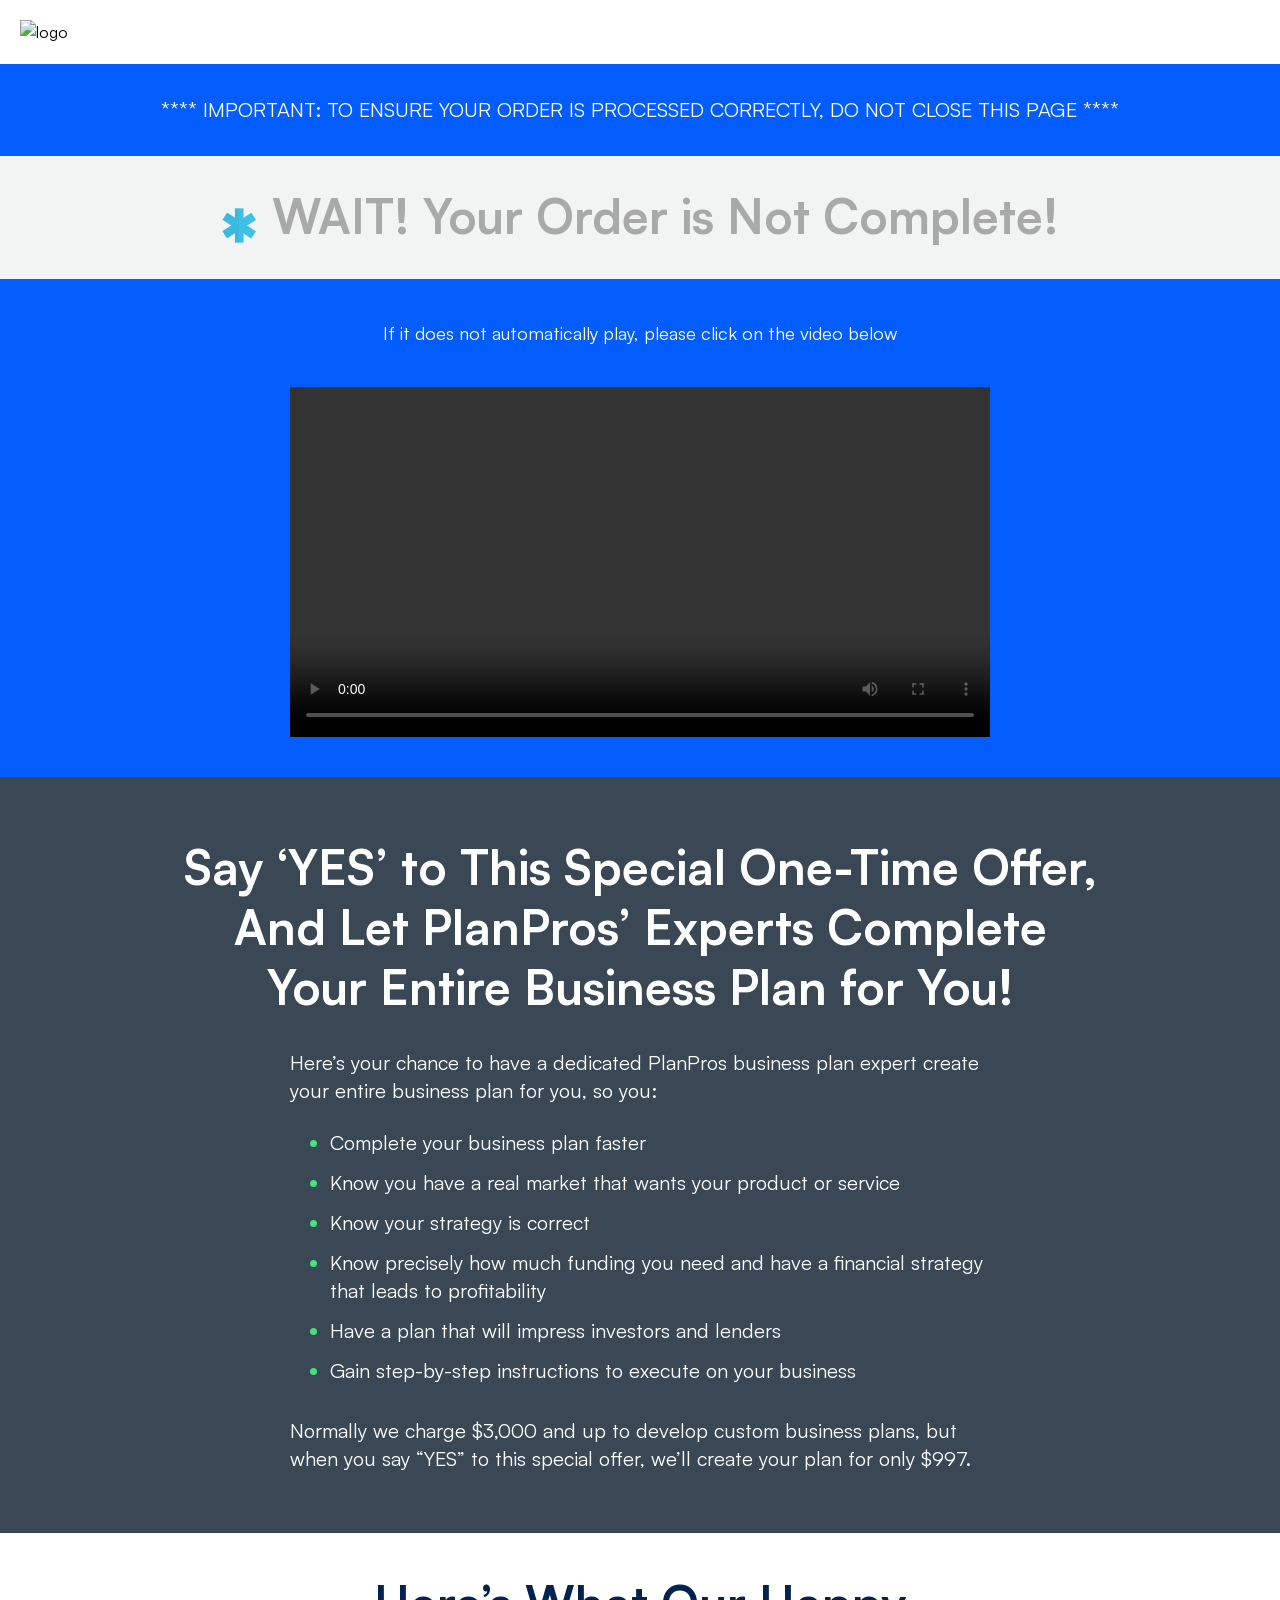
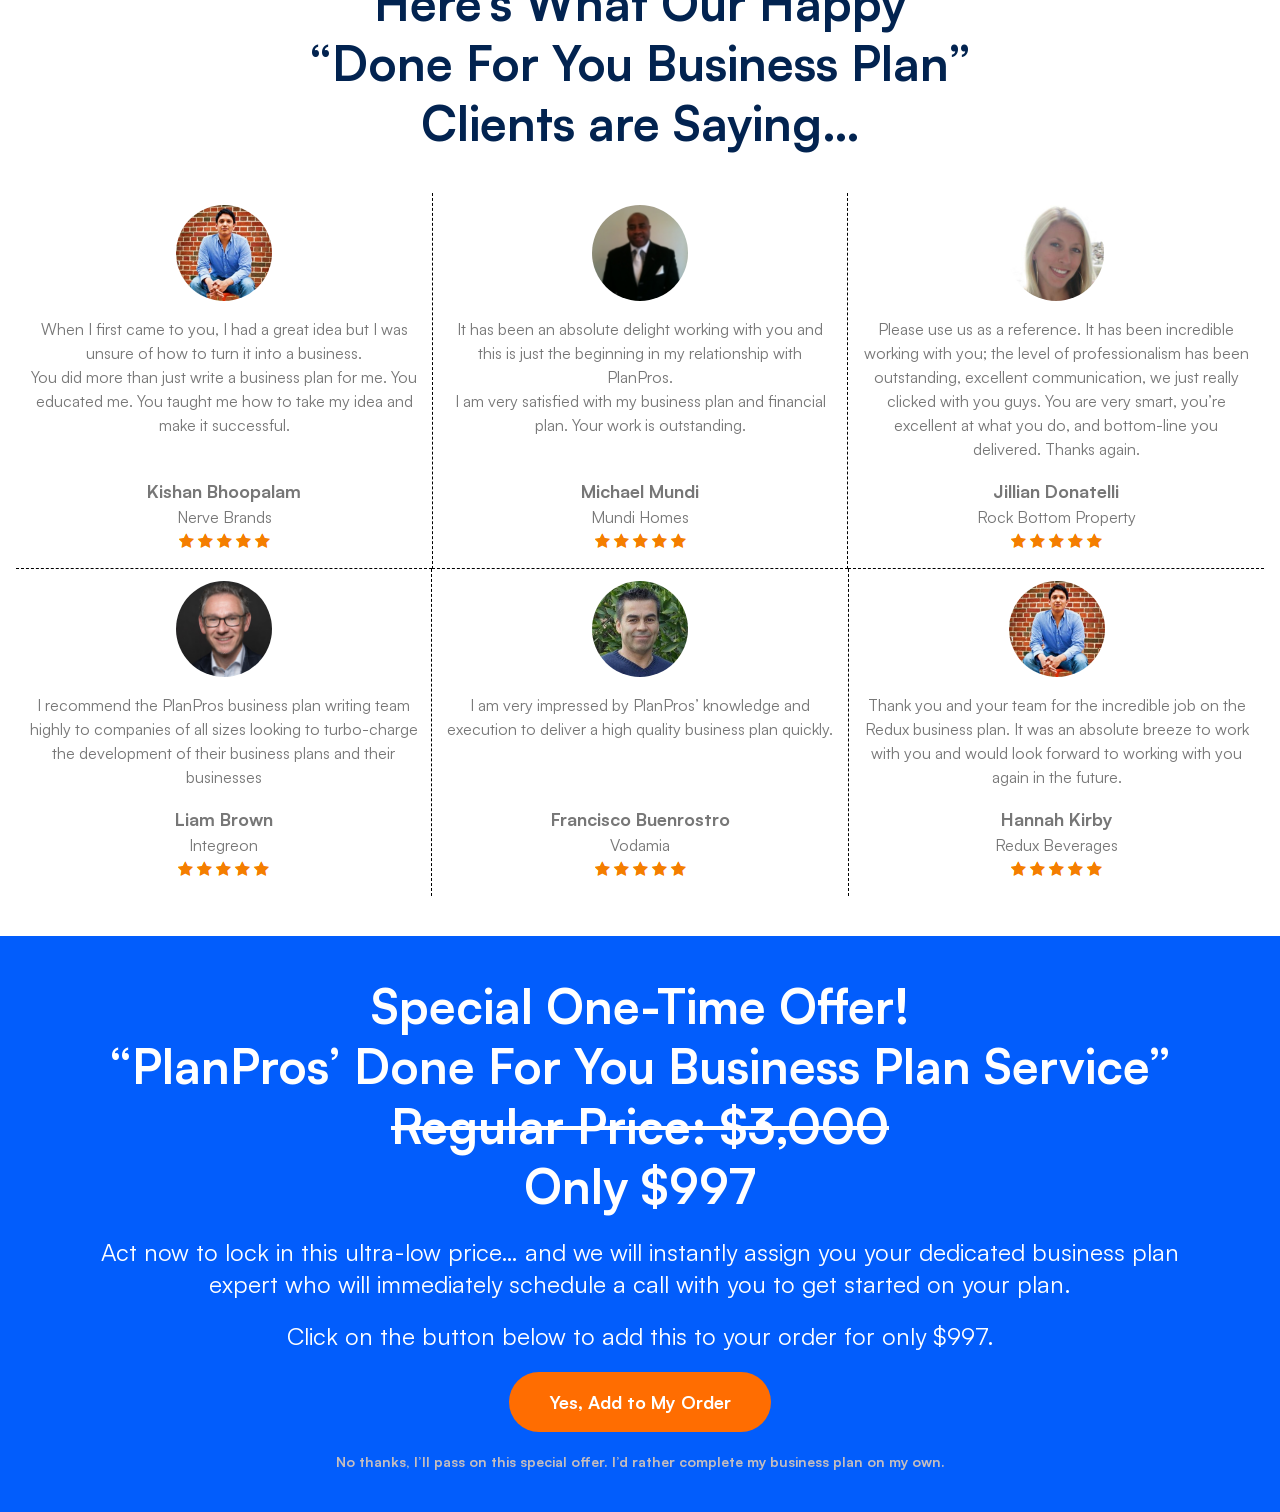
==== commit 3a3352c2: "fix" ====
--- a/src/index.html
+++ b/src/index.html
@@ -73,10 +73,12 @@
 				<section class="bg-gray-800 py-10">
 					<div class="container">
 						<h2
-							class="py-5 text-center text-5xl font-bold text-white md:leading-normal">
-							Say ‘YES’ to This Special One-Time Offer, And Get
+							class="py-5 text-center text-5xl font-bold leading-tight text-white">
+							Say ‘YES’ to This Special One-Time Offer,
 							<br />
-							PlanPros’ Done For You Business Plan Service!
+							And Let PlanPros’ Experts Complete
+							<br />
+							Your Entire Business Plan for You!
 						</h2>
 
 						<div class="mx-auto flex max-w-[700px] flex-col gap-3">
@@ -133,258 +135,214 @@
 					<div class="container">
 						<div>
 							<h2
-								class="text-center text-5xl font-bold text-primary md:leading-normal">
+								class="text-center text-5xl font-bold leading-tight text-primary">
 								Here’s What Our Happy
 								<br />
 								“Done For You Business Plan”
 								<br />
 								Clients are Saying…
 							</h2>
-							<table class="mt-10 table-fixed">
-								<tbody>
-									<tr>
-										<td
-											class="w-1/3 border border-l-0 border-t-0 border-dashed border-black p-3 pb-5 align-top">
-											<div
-												class="flex flex-col items-center gap-4">
-												<img
-													class="h-16 w-16 rounded-full md:h-24 md:w-24"
-													src="./img/global/table-image-1.jpg"
-													alt="image" />
-
-												<p
-													class="text-center text-gray-600">
-													When I first came to you, I
-													had a great idea but I was
-													unsure of how to turn it
-													into a business.
-													<br />
-													You did more than just write
-													a business plan for me. You
-													educated me. You taught me
-													how to take my idea and make
-													it successful.
-												</p>
-
-												<div
-													class="flex flex-col items-center">
-													<p
-														class="text-lg font-bold text-gray-600">
-														Kishan Bhoopalam
-													</p>
-
-													<p
-														class="mb-1 text-gray-600">
-														Nerve Brands
-													</p>
-
-													<img
-														src="./img/global/stars-orange.png"
-														alt="start" />
-												</div>
-											</div>
-										</td>
-										<td
-											class="w-1/3 border border-t-0 border-dashed border-black p-3 pb-5 align-top">
-											<div
-												class="flex flex-col items-center gap-4">
-												<img
-													class="h-16 w-16 rounded-full md:h-24 md:w-24"
-													src="./img/global/table-image-2.png"
-													alt="image" />
-
-												<p
-													class="text-center text-gray-600">
-													It has been an absolute
-													delight working with you and
-													this is just the beginning
-													in my relationship with
-													PlanPros.
-													<br />
-													I am very satisfied with my
-													business plan and financial
-													plan. Your work is
-													outstanding.
-												</p>
-
-												<div
-													class="flex flex-col items-center">
-													<p
-														class="text-lg font-bold text-gray-600">
-														Michael Mundi
-													</p>
-
-													<p
-														class="mb-1 text-gray-600">
-														Mundi Homes
-													</p>
-
-													<img
-														src="./img/global/stars-orange.png"
-														alt="start" />
-												</div>
-											</div>
-										</td>
-										<td
-											class="w-1/3 border border-r-0 border-t-0 border-dashed border-black p-3 pb-5 align-top">
-											<div
-												class="flex flex-col items-center gap-4">
-												<img
-													class="h-16 w-16 rounded-full md:h-24 md:w-24"
-													src="./img/global/table-image-3.jpg"
-													alt="image" />
-
-												<p
-													class="text-center text-gray-600">
-													Please use us as a
-													reference. It has been
-													incredible working with you;
-													the level of professionalism
-													has been outstanding,
-													excellent communication, we
-													just really clicked with you
-													guys. You are very smart,
-													you’re excellent at what you
-													do, and bottom-line you
-													delivered. Thanks again.
-												</p>
-
-												<div
-													class="flex flex-col items-center">
-													<p
-														class="text-lg font-bold text-gray-600">
-														Jillian Donatelli
-													</p>
-
-													<p
-														class="mb-1 text-gray-600">
-														Rock Bottom Property
-													</p>
-
-													<img
-														src="./img/global/stars-orange.png"
-														alt="start" />
-												</div>
-											</div>
-										</td>
-									</tr>
-
-									<tr>
-										<td
-											class="w-1/3 border border-l-0 border-b-0 border-dashed border-black p-3 pb-5 align-top">
-											<div
-												class="flex flex-col items-center gap-4">
-												<img
-													class="h-16 w-16 rounded-full md:h-24 md:w-24"
-													src="./img/global/table-image-4.jpg"
-													alt="image" />
-
-												<p
-													class="text-center text-gray-600">
-													I recommend the PlanPros
-													business plan writing team
-													highly to companies of all
-													sizes looking to
-													turbo-charge the development
-													of their business plans and
-													their businesses
-												</p>
-
-												<div
-													class="flex flex-col items-center">
-													<p
-														class="text-lg font-bold text-gray-600">
-														Liam Brown
-													</p>
-
-													<p
-														class="mb-1 text-gray-600">
-														Integreon
-													</p>
-
-													<img
-														src="./img/global/stars-orange.png"
-														alt="start" />
-												</div>
-											</div>
-										</td>
-										<td
-											class="w-1/3 border border-b-0 border-dashed border-black p-3 pb-5 align-top">
-											<div
-												class="flex flex-col items-center gap-4">
-												<img
-													class="h-16 w-16 rounded-full md:h-24 md:w-24"
-													src="./img/global/table-image-5.jpg"
-													alt="image" />
-
-												<p
-													class="text-center text-gray-600">
-													I am very impressed by
-													PlanPros’ knowledge and
-													execution to deliver a high
-													quality business plan
-													quickly.
-												</p>
-
-												<div
-													class="flex flex-col items-center">
-													<p
-														class="text-lg font-bold text-gray-600">
-														Francisco Buenrostro
-													</p>
-
-													<p
-														class="mb-1 text-gray-600">
-														Vodamia
-													</p>
-
-													<img
-														src="./img/global/stars-orange.png"
-														alt="start" />
-												</div>
-											</div>
-										</td>
-										<td
-											class="w-1/3 border border-r-0 border-b-0 border-dashed border-black p-3 pb-5 align-top">
-											<div
-												class="flex flex-col items-center gap-4">
-												<img
-													class="h-16 w-16 rounded-full md:h-24 md:w-24"
-													src="./img/global/table-image-1.jpg"
-													alt="image" />
-
-												<p
-													class="text-center text-gray-600">
-													Thank you and your team for
-													the incredible job on the
-													Redux business plan. It was
-													an absolute breeze to work
-													with you and would look
-													forward to working with you
-													again in the future.
-												</p>
-
-												<div
-													class="flex flex-col items-center">
-													<p
-														class="text-lg font-bold text-gray-600">
-														Hannah Kirby
-													</p>
-
-													<p
-														class="mb-1 text-gray-600">
-														Redux Beverages
-													</p>
-
-													<img
-														src="./img/global/stars-orange.png"
-														alt="start" />
-												</div>
-											</div>
-										</td>
-									</tr>
-								</tbody>
-							</table>
+							<div
+								class="mt-10 grid md:grid-cols-2 lg:grid-cols-3">
+								<!-- 1 -->
+								<div
+									class="flex flex-col items-center gap-4 border-b border-dashed border-black p-3 pb-5">
+									<img
+										class="h-16 w-16 rounded-full md:h-24 md:w-24"
+										src="./img/global/table-image-1.jpg"
+										alt="image" />
+
+									<p class="text-center text-gray-600">
+										When I first came to you, I had a great
+										idea but I was unsure of how to turn it
+										into a business.
+										<br />
+										You did more than just write a business
+										plan for me. You educated me. You taught
+										me how to take my idea and make it
+										successful.
+									</p>
+
+									<div
+										class="mt-auto flex flex-col items-center">
+										<p
+											class="text-lg font-bold text-gray-600">
+											Kishan Bhoopalam
+										</p>
+
+										<p class="mb-1 text-gray-600">
+											Nerve Brands
+										</p>
+
+										<img
+											src="./img/global/stars-orange.png"
+											alt="start" />
+									</div>
+								</div>
+								<!-- 2 -->
+								<div
+									class="b flex flex-col items-center gap-4 border-b border-dashed border-black p-3 pb-5 md:border-l lg:border-r">
+									<img
+										class="h-16 w-16 rounded-full md:h-24 md:w-24"
+										src="./img/global/table-image-2.png"
+										alt="image" />
+
+									<p class="text-center text-gray-600">
+										It has been an absolute delight working
+										with you and this is just the beginning
+										in my relationship with PlanPros.
+										<br />
+										I am very satisfied with my business
+										plan and financial plan. Your work is
+										outstanding.
+									</p>
+
+									<div
+										class="mt-auto flex flex-col items-center">
+										<p
+											class="text-lg font-bold text-gray-600">
+											Michael Mundi
+										</p>
+
+										<p class="mb-1 text-gray-600">
+											Mundi Homes
+										</p>
+
+										<img
+											src="./img/global/stars-orange.png"
+											alt="start" />
+									</div>
+								</div>
+								<!-- 3 -->
+								<div
+									class="flex flex-col items-center gap-4 border-b border-dashed border-black p-3 pb-5">
+									<img
+										class="h-16 w-16 rounded-full md:h-24 md:w-24"
+										src="./img/global/table-image-3.jpg"
+										alt="image" />
+
+									<p class="text-center text-gray-600">
+										Please use us as a reference. It has
+										been incredible working with you; the
+										level of professionalism has been
+										outstanding, excellent communication, we
+										just really clicked with you guys. You
+										are very smart, you’re excellent at what
+										you do, and bottom-line you delivered.
+										Thanks again.
+									</p>
+
+									<div
+										class="mt-auto flex flex-col items-center">
+										<p
+											class="text-lg font-bold text-gray-600">
+											Jillian Donatelli
+										</p>
+
+										<p class="mb-1 text-gray-600">
+											Rock Bottom Property
+										</p>
+
+										<img
+											src="./img/global/stars-orange.png"
+											alt="start" />
+									</div>
+								</div>
+								<!-- 4 -->
+								<div
+									class="flex flex-col items-center gap-4 border-b border-dashed border-black p-3 pb-5 md:border-l lg:border-l-0 lg:border-b-0 lg:border-r">
+									<img
+										class="h-16 w-16 rounded-full md:h-24 md:w-24"
+										src="./img/global/table-image-4.jpg"
+										alt="image" />
+
+									<p class="text-center text-gray-600">
+										I recommend the PlanPros business plan
+										writing team highly to companies of all
+										sizes looking to turbo-charge the
+										development of their business plans and
+										their businesses
+									</p>
+
+									<div
+										class="mt-auto flex flex-col items-center">
+										<p
+											class="text-lg font-bold text-gray-600">
+											Liam Brown
+										</p>
+
+										<p class="mb-1 text-gray-600">
+											Integreon
+										</p>
+
+										<img
+											src="./img/global/stars-orange.png"
+											alt="start" />
+									</div>
+								</div>
+								<!-- 5 -->
+								<div
+									class="flex flex-col items-center gap-4 border-b border-dashed border-black p-3 pb-5 md:border-b-0">
+									<img
+										class="h-16 w-16 rounded-full md:h-24 md:w-24"
+										src="./img/global/table-image-5.jpg"
+										alt="image" />
+
+									<p class="text-center text-gray-600">
+										I am very impressed by PlanPros’
+										knowledge and execution to deliver a
+										high quality business plan quickly.
+									</p>
+
+									<div
+										class="mt-auto flex flex-col items-center">
+										<p
+											class="text-lg font-bold text-gray-600">
+											Francisco Buenrostro
+										</p>
+
+										<p class="mb-1 text-gray-600">
+											Vodamia
+										</p>
+
+										<img
+											src="./img/global/stars-orange.png"
+											alt="start" />
+									</div>
+								</div>
+								<!-- 6 -->
+								<div
+									class="flex flex-col items-center gap-4 border-dashed border-black p-3 pb-5 md:border-l">
+									<img
+										class="h-16 w-16 rounded-full md:h-24 md:w-24"
+										src="./img/global/table-image-1.jpg"
+										alt="image" />
+
+									<p class="text-center text-gray-600">
+										Thank you and your team for the
+										incredible job on the Redux business
+										plan. It was an absolute breeze to work
+										with you and would look forward to
+										working with you again in the future.
+									</p>
+
+									<div
+										class="mt-auto flex flex-col items-center">
+										<p
+											class="text-lg font-bold text-gray-600">
+											Hannah Kirby
+										</p>
+
+										<p class="mb-1 text-gray-600">
+											Redux Beverages
+										</p>
+
+										<img
+											src="./img/global/stars-orange.png"
+											alt="start" />
+									</div>
+								</div>
+							</div>
 						</div>
 					</div>
 				</section>
@@ -394,7 +352,7 @@
 					<div class="container">
 						<div class="mx-auto flex max-w-[1100px] flex-col gap-5">
 							<h2
-								class="text-center text-5xl font-bold text-white md:leading-normal">
+								class="text-center text-5xl font-bold leading-tight text-white">
 								Special One-Time Offer!
 								<br />
 
--- a/src/css/output.css
+++ b/src/css/output.css
@@ -821,12 +821,20 @@
   margin-top: 1rem;
 }
 
+.mt-auto {
+  margin-top: auto;
+}
+
 .flex {
   display: flex;
 }
 
 .table {
   display: table;
+}
+
+.grid {
+  display: grid;
 }
 
 .hidden {
@@ -904,6 +912,10 @@
 
 .list-disc {
   list-style-type: disc;
+}
+
+.grid-cols-3 {
+  grid-template-columns: repeat(3, minmax(0, 1fr));
 }
 
 .flex-col {
@@ -954,6 +966,10 @@
   border-width: 1px;
 }
 
+.border-\[0\.5px\] {
+  border-width: 0.5px;
+}
+
 .border-b-0 {
   border-bottom-width: 0px;
 }
@@ -968,6 +984,14 @@
 
 .border-t-0 {
   border-top-width: 0px;
+}
+
+.border-b {
+  border-bottom-width: 1px;
+}
+
+.border-l {
+  border-left-width: 1px;
 }
 
 .border-dashed {
@@ -1009,11 +1033,6 @@
   background-color: rgb(255 109 1 / var(--tw-bg-opacity));
 }
 
-.bg-red-300 {
-  --tw-bg-opacity: 1;
-  background-color: rgb(252 165 165 / var(--tw-bg-opacity));
-}
-
 .bg-white {
   --tw-bg-opacity: 1;
   background-color: rgb(255 255 255 / var(--tw-bg-opacity));
@@ -1124,6 +1143,14 @@
   font-weight: 700;
 }
 
+.leading-normal {
+  line-height: 1.5;
+}
+
+.leading-tight {
+  line-height: 1.25;
+}
+
 .text-gray-100 {
   --tw-text-opacity: 1;
   color: rgb(197 190 191 / var(--tw-text-opacity));
@@ -1153,8 +1180,16 @@
   color: rgb(74 222 128 );
 }
 
+.marker\:text-white *::marker {
+  color: rgb(255 255 255 );
+}
+
 .marker\:text-green-400::marker {
   color: rgb(74 222 128 );
+}
+
+.marker\:text-white::marker {
+  color: rgb(255 255 255 );
 }
 
 .hover\:bg-orange-500:hover {
@@ -1175,7 +1210,37 @@
     max-width: 180px;
   }
 
+  .md\:grid-cols-2 {
+    grid-template-columns: repeat(2, minmax(0, 1fr));
+  }
+
+  .md\:border-l {
+    border-left-width: 1px;
+  }
+
+  .md\:border-b-0 {
+    border-bottom-width: 0px;
+  }
+
   .md\:leading-normal {
     line-height: 1.5;
   }
 }
+
+@media (min-width: 1024px) {
+  .lg\:grid-cols-3 {
+    grid-template-columns: repeat(3, minmax(0, 1fr));
+  }
+
+  .lg\:border-r {
+    border-right-width: 1px;
+  }
+
+  .lg\:border-l-0 {
+    border-left-width: 0px;
+  }
+
+  .lg\:border-b-0 {
+    border-bottom-width: 0px;
+  }
+}
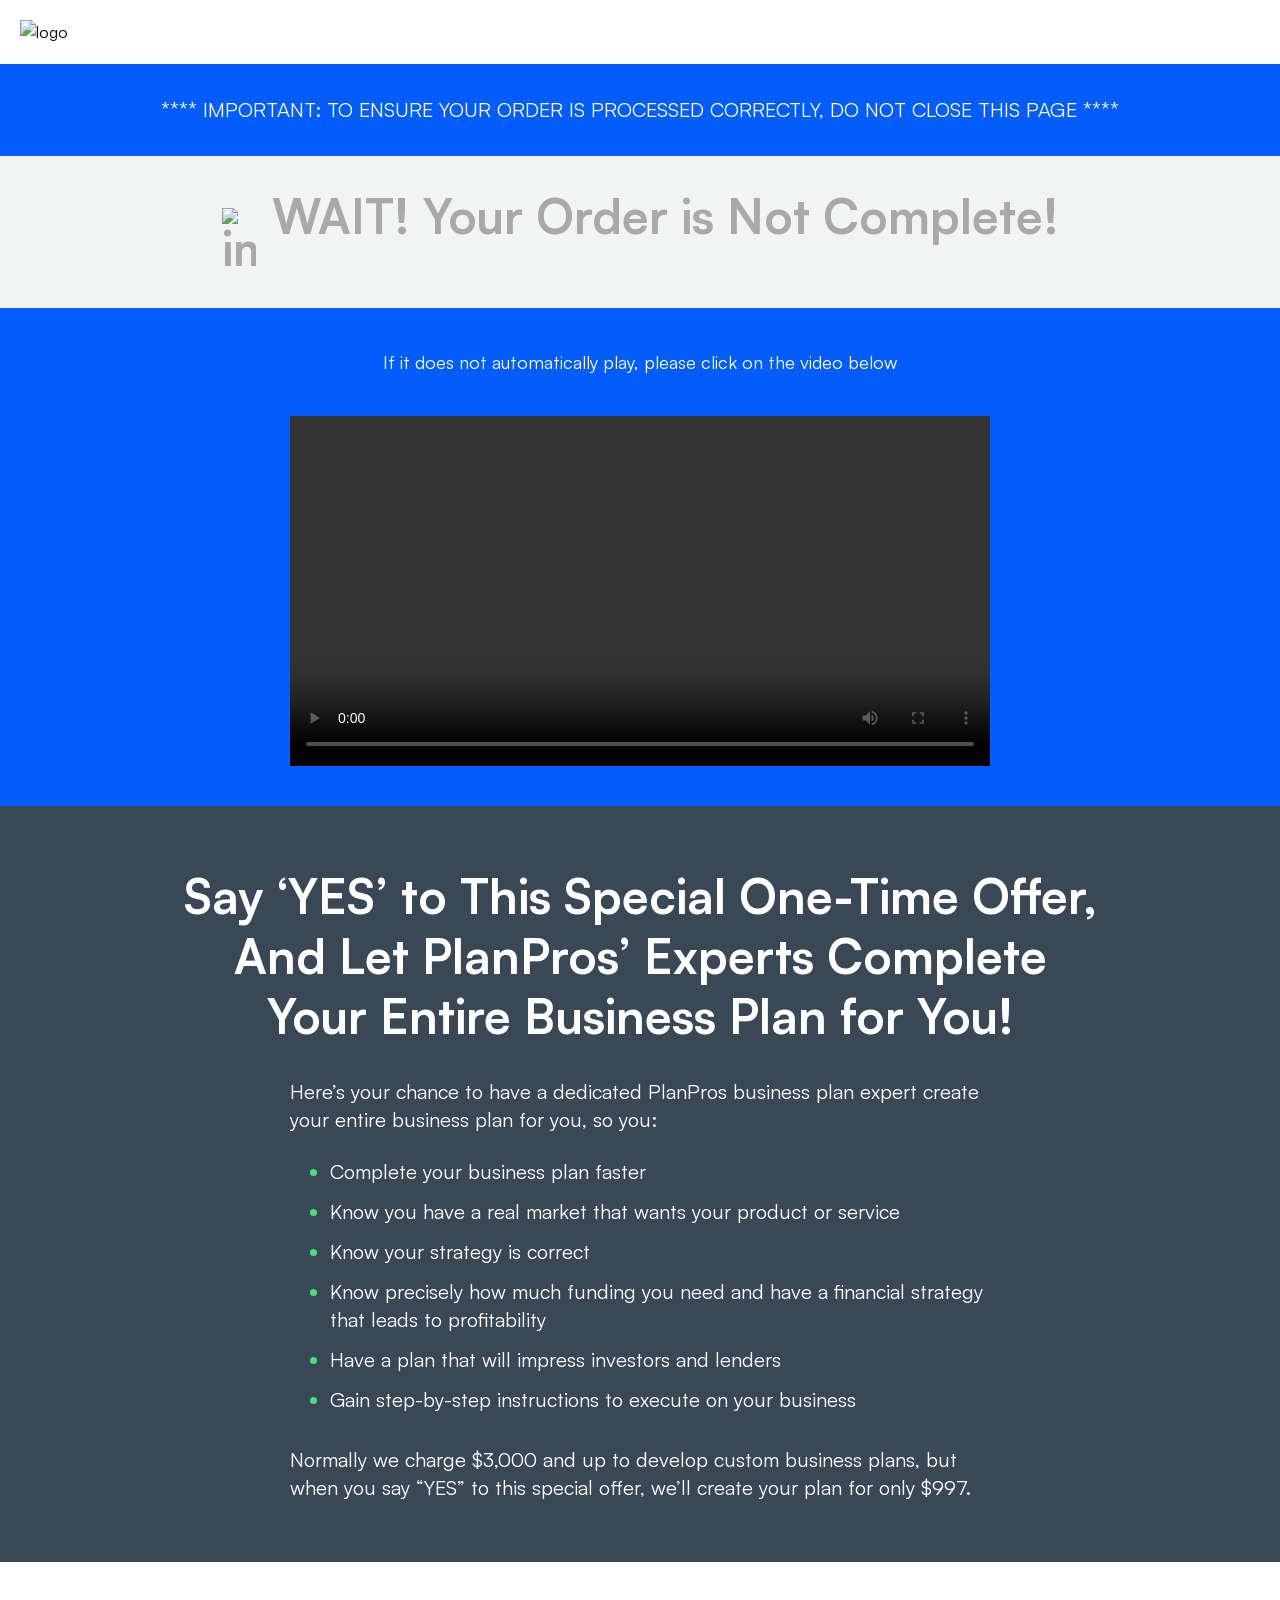
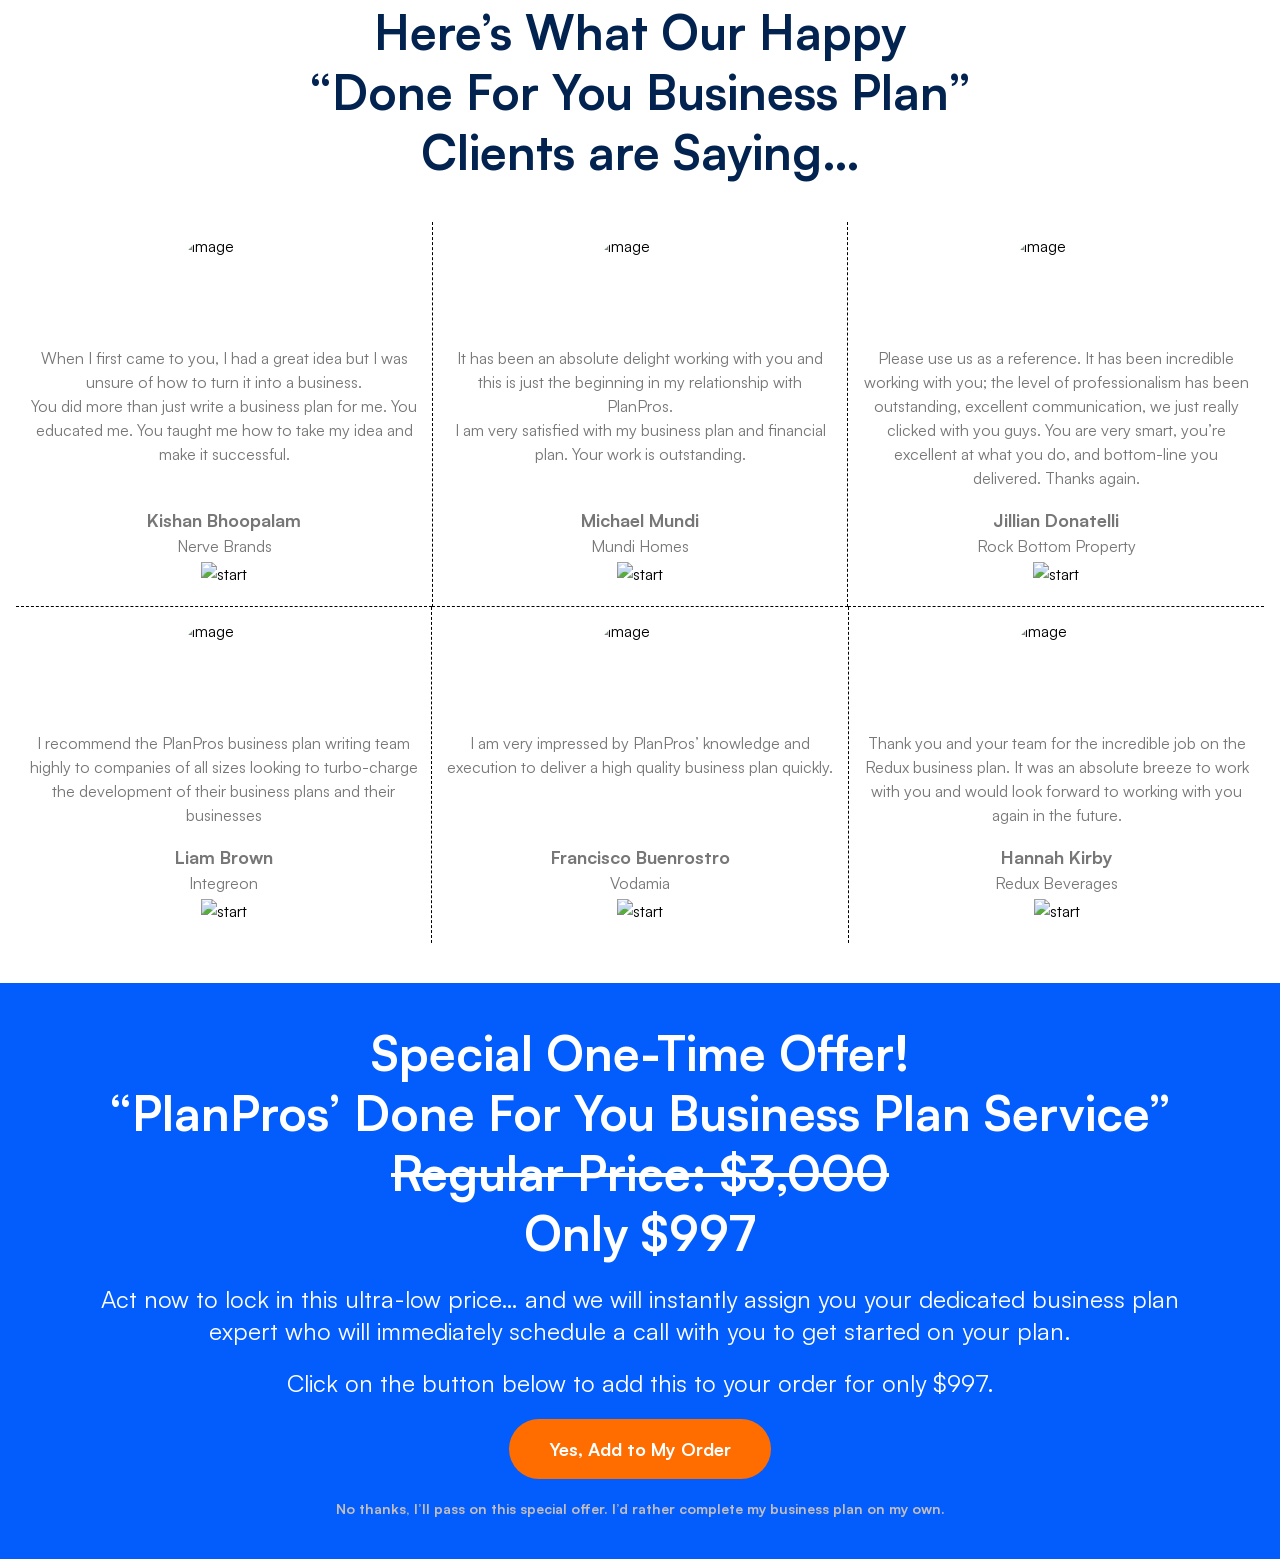
==== commit c0aeeb43: "fix" ====
--- a/src/index.html
+++ b/src/index.html
@@ -46,7 +46,7 @@
 							class="mx-auto flex max-w-fit items-start justify-center gap-4 text-center text-5xl font-bold text-gray-400">
 							<img
 								class="mt-4 w-[34px]"
-								src="./img/global/asterisk-sm.png"
+								src="https://planpros.s3.amazonaws.com/images/asterisk-sm.png"
 								alt="image" />
 							WAIT! Your Order is Not Complete!
 						</p>
@@ -149,7 +149,7 @@
 									class="flex flex-col items-center gap-4 border-b border-dashed border-black p-3 pb-5">
 									<img
 										class="h-16 w-16 rounded-full md:h-24 md:w-24"
-										src="./img/global/table-image-1.jpg"
+										src="https://planpros.s3.amazonaws.com/images/Kishan.jpg"
 										alt="image" />
 
 									<p class="text-center text-gray-600">
@@ -175,7 +175,7 @@
 										</p>
 
 										<img
-											src="./img/global/stars-orange.png"
+											src="https://planpros.s3.amazonaws.com/images/stars-orange.png"
 											alt="start" />
 									</div>
 								</div>
@@ -184,7 +184,7 @@
 									class="b flex flex-col items-center gap-4 border-b border-dashed border-black p-3 pb-5 md:border-l lg:border-r">
 									<img
 										class="h-16 w-16 rounded-full md:h-24 md:w-24"
-										src="./img/global/table-image-2.png"
+										src="https://planpros.s3.amazonaws.com/images/michaelm.png"
 										alt="image" />
 
 									<p class="text-center text-gray-600">
@@ -209,7 +209,7 @@
 										</p>
 
 										<img
-											src="./img/global/stars-orange.png"
+											src="https://planpros.s3.amazonaws.com/images/stars-orange.png"
 											alt="start" />
 									</div>
 								</div>
@@ -218,7 +218,7 @@
 									class="flex flex-col items-center gap-4 border-b border-dashed border-black p-3 pb-5">
 									<img
 										class="h-16 w-16 rounded-full md:h-24 md:w-24"
-										src="./img/global/table-image-3.jpg"
+										src="https://planpros.s3.amazonaws.com/images/jilliand.jpg"
 										alt="image" />
 
 									<p class="text-center text-gray-600">
@@ -244,7 +244,7 @@
 										</p>
 
 										<img
-											src="./img/global/stars-orange.png"
+											src="https://planpros.s3.amazonaws.com/images/stars-orange.png"
 											alt="start" />
 									</div>
 								</div>
@@ -253,7 +253,7 @@
 									class="flex flex-col items-center gap-4 border-b border-dashed border-black p-3 pb-5 md:border-l lg:border-l-0 lg:border-b-0 lg:border-r">
 									<img
 										class="h-16 w-16 rounded-full md:h-24 md:w-24"
-										src="./img/global/table-image-4.jpg"
+										src="https://planpros.s3.amazonaws.com/images/LiamB.jpg"
 										alt="image" />
 
 									<p class="text-center text-gray-600">
@@ -276,7 +276,7 @@
 										</p>
 
 										<img
-											src="./img/global/stars-orange.png"
+											src="https://planpros.s3.amazonaws.com/images/stars-orange.png"
 											alt="start" />
 									</div>
 								</div>
@@ -285,7 +285,7 @@
 									class="flex flex-col items-center gap-4 border-b border-dashed border-black p-3 pb-5 md:border-b-0">
 									<img
 										class="h-16 w-16 rounded-full md:h-24 md:w-24"
-										src="./img/global/table-image-5.jpg"
+										src="https://planpros.s3.amazonaws.com/images/final-buen.jpg"
 										alt="image" />
 
 									<p class="text-center text-gray-600">
@@ -306,7 +306,7 @@
 										</p>
 
 										<img
-											src="./img/global/stars-orange.png"
+											src="https://planpros.s3.amazonaws.com/images/stars-orange.png"
 											alt="start" />
 									</div>
 								</div>
@@ -315,7 +315,7 @@
 									class="flex flex-col items-center gap-4 border-dashed border-black p-3 pb-5 md:border-l">
 									<img
 										class="h-16 w-16 rounded-full md:h-24 md:w-24"
-										src="./img/global/table-image-1.jpg"
+										src="https://planpros.s3.amazonaws.com/images/kirby.jpg"
 										alt="image" />
 
 									<p class="text-center text-gray-600">
@@ -338,7 +338,7 @@
 										</p>
 
 										<img
-											src="./img/global/stars-orange.png"
+											src="https://planpros.s3.amazonaws.com/images/stars-orange.png"
 											alt="start" />
 									</div>
 								</div>
--- a/src/css/output.css
+++ b/src/css/output.css
@@ -424,7 +424,7 @@
      -moz-appearance: none;
           appearance: none;
   background-color: #fff;
-  border-color: #6b7280;
+  border-color: #505050;
   border-width: 1px;
   border-radius: 0px;
   padding-top: 0.5rem;
@@ -450,12 +450,12 @@
 }
 
 input::-moz-placeholder, textarea::-moz-placeholder {
-  color: #6b7280;
+  color: #505050;
   opacity: 1;
 }
 
 input::placeholder,textarea::placeholder {
-  color: #6b7280;
+  color: #505050;
   opacity: 1;
 }
 
@@ -473,7 +473,7 @@
 }
 
 select {
-  background-image: url("data:image/svg+xml,%3csvg xmlns='http://www.w3.org/2000/svg' fill='none' viewBox='0 0 20 20'%3e%3cpath stroke='%236b7280' stroke-linecap='round' stroke-linejoin='round' stroke-width='1.5' d='M6 8l4 4 4-4'/%3e%3c/svg%3e");
+  background-image: url("data:image/svg+xml,%3csvg xmlns='http://www.w3.org/2000/svg' fill='none' viewBox='0 0 20 20'%3e%3cpath stroke='%23505050' stroke-linecap='round' stroke-linejoin='round' stroke-width='1.5' d='M6 8l4 4 4-4'/%3e%3c/svg%3e");
   background-position: right 0.5rem center;
   background-repeat: no-repeat;
   background-size: 1.5em 1.5em;
@@ -510,7 +510,7 @@
   width: 1rem;
   color: #2563eb;
   background-color: #fff;
-  border-color: #6b7280;
+  border-color: #505050;
   border-width: 1px;
   --tw-shadow: 0 0 #0000;
 }
@@ -758,6 +758,14 @@
   }
 }
 
+.visible {
+  visibility: visible;
+}
+
+.invisible {
+  visibility: hidden;
+}
+
 .absolute {
   position: absolute;
 }
@@ -784,6 +792,14 @@
 
 .float-left {
   float: left;
+}
+
+.clear-left {
+  clear: left;
+}
+
+.clear-right {
+  clear: right;
 }
 
 .mx-auto {
@@ -825,14 +841,14 @@
   margin-top: auto;
 }
 
+.mt-5 {
+  margin-top: 1.25rem;
+}
+
 .flex {
   display: flex;
 }
 
-.table {
-  display: table;
-}
-
 .grid {
   display: grid;
 }
@@ -851,10 +867,6 @@
 
 .min-h-full {
   min-height: 100%;
-}
-
-.w-1\/3 {
-  width: 33.333333%;
 }
 
 .w-16 {
@@ -902,22 +914,34 @@
   max-width: fit-content;
 }
 
+.max-w-\[900px\] {
+  max-width: 900px;
+}
+
+.max-w-\[100px\] {
+  max-width: 100px;
+}
+
+.max-w-\[950px\] {
+  max-width: 950px;
+}
+
+.max-w-\[9500px\] {
+  max-width: 9500px;
+}
+
 .flex-auto {
   flex: 1 1 auto;
 }
 
-.table-fixed {
-  table-layout: fixed;
+.shrink-0 {
+  flex-shrink: 0;
 }
 
 .list-disc {
   list-style-type: disc;
 }
 
-.grid-cols-3 {
-  grid-template-columns: repeat(3, minmax(0, 1fr));
-}
-
 .flex-col {
   flex-direction: column;
 }
@@ -934,6 +958,10 @@
   justify-content: center;
 }
 
+.justify-between {
+  justify-content: space-between;
+}
+
 .gap-3 {
   gap: 0.75rem;
 }
@@ -944,6 +972,14 @@
 
 .gap-5 {
   gap: 1.25rem;
+}
+
+.gap-10 {
+  gap: 2.5rem;
+}
+
+.gap-0 {
+  gap: 0px;
 }
 
 .space-y-3 > :not([hidden]) ~ :not([hidden]) {
@@ -958,6 +994,30 @@
   margin-bottom: calc(1.25rem * var(--tw-space-y-reverse));
 }
 
+.space-y-10 > :not([hidden]) ~ :not([hidden]) {
+  --tw-space-y-reverse: 0;
+  margin-top: calc(2.5rem * calc(1 - var(--tw-space-y-reverse)));
+  margin-bottom: calc(2.5rem * var(--tw-space-y-reverse));
+}
+
+.space-y-20 > :not([hidden]) ~ :not([hidden]) {
+  --tw-space-y-reverse: 0;
+  margin-top: calc(5rem * calc(1 - var(--tw-space-y-reverse)));
+  margin-bottom: calc(5rem * var(--tw-space-y-reverse));
+}
+
+.space-y-4 > :not([hidden]) ~ :not([hidden]) {
+  --tw-space-y-reverse: 0;
+  margin-top: calc(1rem * calc(1 - var(--tw-space-y-reverse)));
+  margin-bottom: calc(1rem * var(--tw-space-y-reverse));
+}
+
+.space-y-7 > :not([hidden]) ~ :not([hidden]) {
+  --tw-space-y-reverse: 0;
+  margin-top: calc(1.75rem * calc(1 - var(--tw-space-y-reverse)));
+  margin-bottom: calc(1.75rem * var(--tw-space-y-reverse));
+}
+
 .rounded-full {
   border-radius: 9999px;
 }
@@ -966,32 +1026,8 @@
   border-width: 1px;
 }
 
-.border-\[0\.5px\] {
-  border-width: 0.5px;
-}
-
-.border-b-0 {
-  border-bottom-width: 0px;
-}
-
-.border-l-0 {
-  border-left-width: 0px;
-}
-
-.border-r-0 {
-  border-right-width: 0px;
-}
-
-.border-t-0 {
-  border-top-width: 0px;
-}
-
 .border-b {
   border-bottom-width: 1px;
-}
-
-.border-l {
-  border-left-width: 1px;
 }
 
 .border-dashed {
@@ -1003,6 +1039,16 @@
   border-color: rgb(0 0 0 / var(--tw-border-opacity));
 }
 
+.border-gray-400 {
+  --tw-border-opacity: 1;
+  border-color: rgb(169 169 169 / var(--tw-border-opacity));
+}
+
+.border-gray-200 {
+  --tw-border-opacity: 1;
+  border-color: rgb(217 219 219 / var(--tw-border-opacity));
+}
+
 .bg-\[\#F2F4F4\] {
   --tw-bg-opacity: 1;
   background-color: rgb(242 244 244 / var(--tw-bg-opacity));
@@ -1046,6 +1092,10 @@
   padding: 1.25rem;
 }
 
+.p-4 {
+  padding: 1rem;
+}
+
 .px-10 {
   padding-left: 2.5rem;
   padding-right: 2.5rem;
@@ -1106,10 +1156,6 @@
   text-align: center;
 }
 
-.align-top {
-  vertical-align: top;
-}
-
 .font-satoshi {
   font-family: Satoshi, sans-serif;
 }
@@ -1119,6 +1165,11 @@
   line-height: 2rem;
 }
 
+.text-3xl {
+  font-size: 1.875rem;
+  line-height: 2.25rem;
+}
+
 .text-5xl {
   font-size: 3rem;
   line-height: 1;
@@ -1139,12 +1190,21 @@
   line-height: 1.75rem;
 }
 
+.text-4xl {
+  font-size: 2.25rem;
+  line-height: 2.5rem;
+}
+
+.text-\[22px\] {
+  font-size: 22px;
+}
+
+.text-\[25px\] {
+  font-size: 25px;
+}
+
 .font-bold {
   font-weight: 700;
-}
-
-.leading-normal {
-  line-height: 1.5;
 }
 
 .leading-tight {
@@ -1176,6 +1236,26 @@
   color: rgb(255 255 255 / var(--tw-text-opacity));
 }
 
+.text-gray-500 {
+  --tw-text-opacity: 1;
+  color: rgb(80 80 80 / var(--tw-text-opacity));
+}
+
+.text-\[\#0e0e0e\] {
+  --tw-text-opacity: 1;
+  color: rgb(14 14 14 / var(--tw-text-opacity));
+}
+
+.text-\[\#505050\] {
+  --tw-text-opacity: 1;
+  color: rgb(80 80 80 / var(--tw-text-opacity));
+}
+
+.text-\[\#c5bebf\] {
+  --tw-text-opacity: 1;
+  color: rgb(197 190 191 / var(--tw-text-opacity));
+}
+
 .marker\:text-green-400 *::marker {
   color: rgb(74 222 128 );
 }
@@ -1197,6 +1277,30 @@
   background-color: rgb(255 120 21 / var(--tw-bg-opacity));
 }
 
+@media (min-width: 640px) {
+  .sm\:max-w-full {
+    max-width: 100%;
+  }
+
+  .sm\:flex-row {
+    flex-direction: row;
+  }
+
+  .sm\:gap-10 {
+    gap: 2.5rem;
+  }
+
+  .sm\:gap-20 {
+    gap: 5rem;
+  }
+
+  .sm\:space-y-20 > :not([hidden]) ~ :not([hidden]) {
+    --tw-space-y-reverse: 0;
+    margin-top: calc(5rem * calc(1 - var(--tw-space-y-reverse)));
+    margin-bottom: calc(5rem * var(--tw-space-y-reverse));
+  }
+}
+
 @media (min-width: 768px) {
   .md\:h-24 {
     height: 6rem;
@@ -1214,16 +1318,12 @@
     grid-template-columns: repeat(2, minmax(0, 1fr));
   }
 
+  .md\:border-b-0 {
+    border-bottom-width: 0px;
+  }
+
   .md\:border-l {
     border-left-width: 1px;
-  }
-
-  .md\:border-b-0 {
-    border-bottom-width: 0px;
-  }
-
-  .md\:leading-normal {
-    line-height: 1.5;
   }
 }
 
@@ -1232,15 +1332,15 @@
     grid-template-columns: repeat(3, minmax(0, 1fr));
   }
 
+  .lg\:border-b-0 {
+    border-bottom-width: 0px;
+  }
+
+  .lg\:border-l-0 {
+    border-left-width: 0px;
+  }
+
   .lg\:border-r {
     border-right-width: 1px;
   }
-
-  .lg\:border-l-0 {
-    border-left-width: 0px;
-  }
-
-  .lg\:border-b-0 {
-    border-bottom-width: 0px;
-  }
-}
+}
